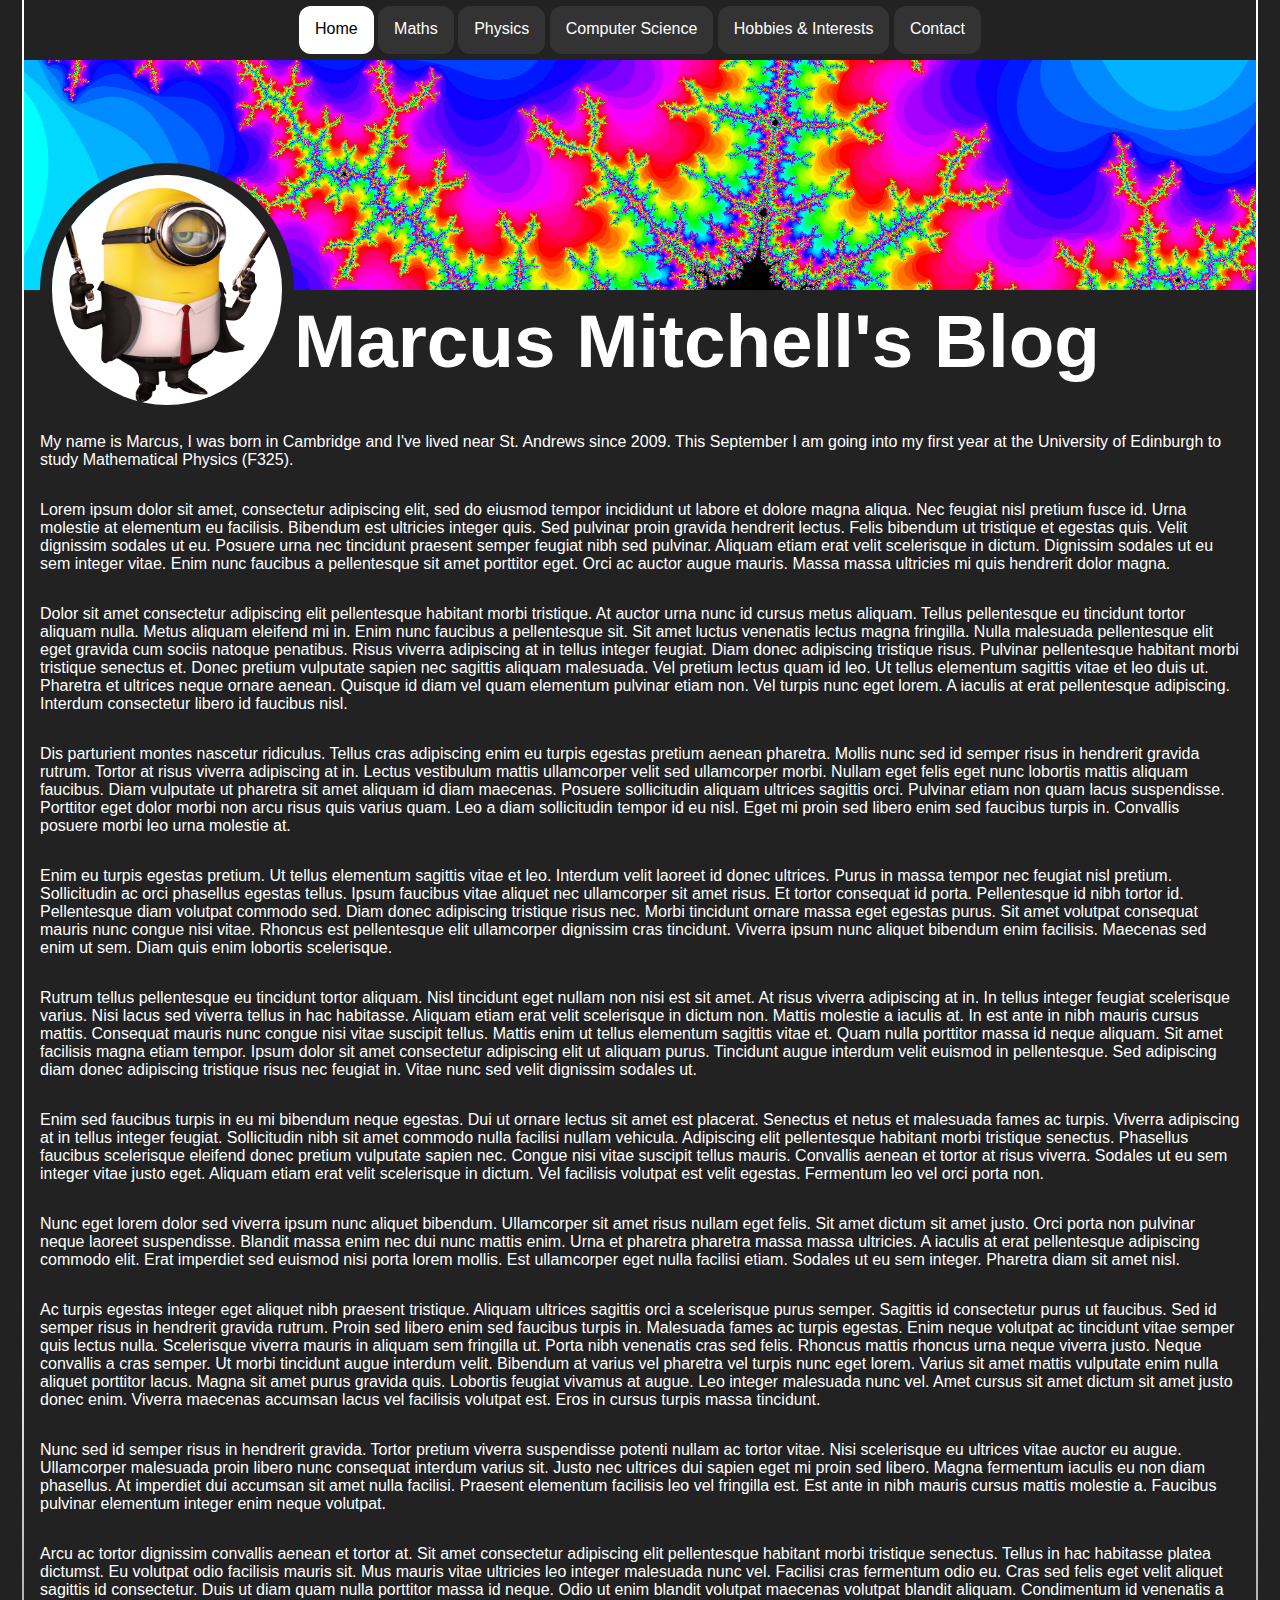
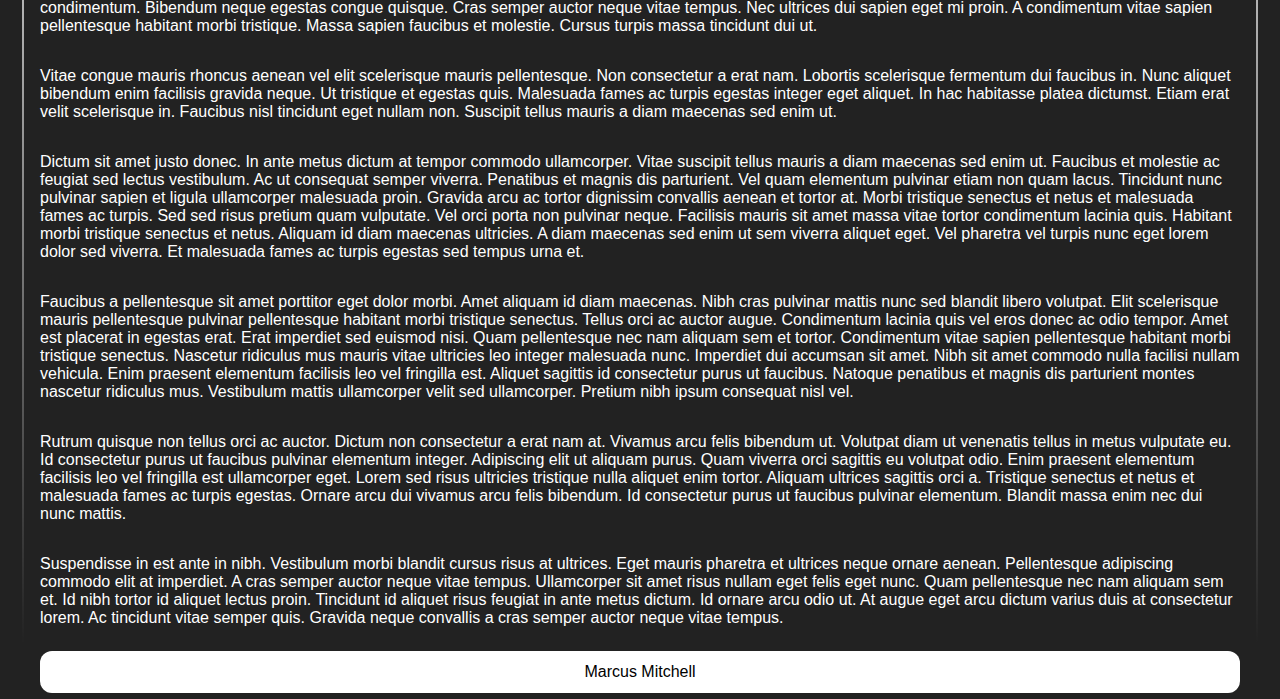
==== index.html @ 215307c3 "w" ====
<!DOCTYPE html>
<html lang="en">
    <head>
        <title>Marcus Mitchell's Website</title>
        <link href="home.css" type="text/css" rel="stylesheet">
        <link href="style.css" type="text/css" rel="stylesheet">
        <meta charset="UTF-8" name="Marcus Mitchell" content="Marcus Mitchell's Website"> <!--
        <meta name="description" content="Website for bell baxter">
        <meta name="tags" content="Phillip Black, Carol-Ann Penrose, Bell Baxter, Bell Baxter High School" /> -->
        <meta name="viewport" content="width=device-width, initial-scale=1">
        <meta name="description" content="This is my website">
        <meta name="keywords" content="This is my website">
        <meta name="author" content="Marcus Mitchell's Website">
        
        <meta name="robots" content="INDEX, FOLLOW">
        
        <meta name="rating" content="General">
        <meta name="revisit-after" content="2 days">

        <!-- Open Graph meta tags-->
        <meta property="og:title" content="Marcus Mitchell's Website" />
        <meta property="og:type" content="Website" />
        <meta property="og:url" content="https://marcusmitchell.co.uk/" />
         <!--<meta property="og:image" content="xxxx" />-->
        <meta property="og:description" content="This is my website" />

        <!--<link rel="shortcut icon" type="image/png" href="xxxx"/> -->
    </head>
    <body>
        <div id="container">
            <div id="navigation">
				<ul>
					<li>
						<a class="active" href="#">
							Home
						</a>
					</li>
					<li>
						<a href="/maths">
							Maths
						</a>
					</li>
                    <li>
                        <a href="/physics">
                            Physics
                        </a>
                    </li>
                    <li>
                        <a href="/cs">
                            Computer Science
                        </a>
                    </li>
                    <li>
                        <a href="/hobbies">
                            Hobbies & Interests
                        </a>
                    </li>
                    <li>
                        <a href="/contact">
                            Contact
                        </a>
                    </li>
				</ul>
            </div>
            <div id="header">
                <!-- <h1 id="titlefsite">Marcus Mitchell's Website</h1>-->
                <img src="assets/headshot.png" id="profilePicture">
                <h2>Marcus Mitchell's Blog</h2>
            </div>
            <div id="content">
                <p>My name is Marcus, I was born in Cambridge and I've lived near St. Andrews since 2009. This September I am going into my first year at the University of Edinburgh to study Mathematical Physics (F325).</p>
                <p>Lorem ipsum dolor sit amet, consectetur adipiscing elit, sed do eiusmod tempor incididunt ut labore et dolore magna aliqua. Nec feugiat nisl pretium fusce id. Urna molestie at elementum eu facilisis. Bibendum est ultricies integer quis. Sed pulvinar proin gravida hendrerit lectus. Felis bibendum ut tristique et egestas quis. Velit dignissim sodales ut eu. Posuere urna nec tincidunt praesent semper feugiat nibh sed pulvinar. Aliquam etiam erat velit scelerisque in dictum. Dignissim sodales ut eu sem integer vitae. Enim nunc faucibus a pellentesque sit amet porttitor eget. Orci ac auctor augue mauris. Massa massa ultricies mi quis hendrerit dolor magna.</p><p></p><p>Dolor sit amet consectetur adipiscing elit pellentesque habitant morbi tristique. At auctor urna nunc id cursus metus aliquam. Tellus pellentesque eu tincidunt tortor aliquam nulla. Metus aliquam eleifend mi in. Enim nunc faucibus a pellentesque sit. Sit amet luctus venenatis lectus magna fringilla. Nulla malesuada pellentesque elit eget gravida cum sociis natoque penatibus. Risus viverra adipiscing at in tellus integer feugiat. Diam donec adipiscing tristique risus. Pulvinar pellentesque habitant morbi tristique senectus et. Donec pretium vulputate sapien nec sagittis aliquam malesuada. Vel pretium lectus quam id leo. Ut tellus elementum sagittis vitae et leo duis ut. Pharetra et ultrices neque ornare aenean. Quisque id diam vel quam elementum pulvinar etiam non. Vel turpis nunc eget lorem. A iaculis at erat pellentesque adipiscing. Interdum consectetur libero id faucibus nisl.</p><p></p><p>Dis parturient montes nascetur ridiculus. Tellus cras adipiscing enim eu turpis egestas pretium aenean pharetra. Mollis nunc sed id semper risus in hendrerit gravida rutrum. Tortor at risus viverra adipiscing at in. Lectus vestibulum mattis ullamcorper velit sed ullamcorper morbi. Nullam eget felis eget nunc lobortis mattis aliquam faucibus. Diam vulputate ut pharetra sit amet aliquam id diam maecenas. Posuere sollicitudin aliquam ultrices sagittis orci. Pulvinar etiam non quam lacus suspendisse. Porttitor eget dolor morbi non arcu risus quis varius quam. Leo a diam sollicitudin tempor id eu nisl. Eget mi proin sed libero enim sed faucibus turpis in. Convallis posuere morbi leo urna molestie at.</p><p></p><p>Enim eu turpis egestas pretium. Ut tellus elementum sagittis vitae et leo. Interdum velit laoreet id donec ultrices. Purus in massa tempor nec feugiat nisl pretium. Sollicitudin ac orci phasellus egestas tellus. Ipsum faucibus vitae aliquet nec ullamcorper sit amet risus. Et tortor consequat id porta. Pellentesque id nibh tortor id. Pellentesque diam volutpat commodo sed. Diam donec adipiscing tristique risus nec. Morbi tincidunt ornare massa eget egestas purus. Sit amet volutpat consequat mauris nunc congue nisi vitae. Rhoncus est pellentesque elit ullamcorper dignissim cras tincidunt. Viverra ipsum nunc aliquet bibendum enim facilisis. Maecenas sed enim ut sem. Diam quis enim lobortis scelerisque.</p><p></p><p>Rutrum tellus pellentesque eu tincidunt tortor aliquam. Nisl tincidunt eget nullam non nisi est sit amet. At risus viverra adipiscing at in. In tellus integer feugiat scelerisque varius. Nisi lacus sed viverra tellus in hac habitasse. Aliquam etiam erat velit scelerisque in dictum non. Mattis molestie a iaculis at. In est ante in nibh mauris cursus mattis. Consequat mauris nunc congue nisi vitae suscipit tellus. Mattis enim ut tellus elementum sagittis vitae et. Quam nulla porttitor massa id neque aliquam. Sit amet facilisis magna etiam tempor. Ipsum dolor sit amet consectetur adipiscing elit ut aliquam purus. Tincidunt augue interdum velit euismod in pellentesque. Sed adipiscing diam donec adipiscing tristique risus nec feugiat in. Vitae nunc sed velit dignissim sodales ut.</p><p></p><p>Enim sed faucibus turpis in eu mi bibendum neque egestas. Dui ut ornare lectus sit amet est placerat. Senectus et netus et malesuada fames ac turpis. Viverra adipiscing at in tellus integer feugiat. Sollicitudin nibh sit amet commodo nulla facilisi nullam vehicula. Adipiscing elit pellentesque habitant morbi tristique senectus. Phasellus faucibus scelerisque eleifend donec pretium vulputate sapien nec. Congue nisi vitae suscipit tellus mauris. Convallis aenean et tortor at risus viverra. Sodales ut eu sem integer vitae justo eget. Aliquam etiam erat velit scelerisque in dictum. Vel facilisis volutpat est velit egestas. Fermentum leo vel orci porta non.</p><p></p><p>Nunc eget lorem dolor sed viverra ipsum nunc aliquet bibendum. Ullamcorper sit amet risus nullam eget felis. Sit amet dictum sit amet justo. Orci porta non pulvinar neque laoreet suspendisse. Blandit massa enim nec dui nunc mattis enim. Urna et pharetra pharetra massa massa ultricies. A iaculis at erat pellentesque adipiscing commodo elit. Erat imperdiet sed euismod nisi porta lorem mollis. Est ullamcorper eget nulla facilisi etiam. Sodales ut eu sem integer. Pharetra diam sit amet nisl.</p><p></p><p>Ac turpis egestas integer eget aliquet nibh praesent tristique. Aliquam ultrices sagittis orci a scelerisque purus semper. Sagittis id consectetur purus ut faucibus. Sed id semper risus in hendrerit gravida rutrum. Proin sed libero enim sed faucibus turpis in. Malesuada fames ac turpis egestas. Enim neque volutpat ac tincidunt vitae semper quis lectus nulla. Scelerisque viverra mauris in aliquam sem fringilla ut. Porta nibh venenatis cras sed felis. Rhoncus mattis rhoncus urna neque viverra justo. Neque convallis a cras semper. Ut morbi tincidunt augue interdum velit. Bibendum at varius vel pharetra vel turpis nunc eget lorem. Varius sit amet mattis vulputate enim nulla aliquet porttitor lacus. Magna sit amet purus gravida quis. Lobortis feugiat vivamus at augue. Leo integer malesuada nunc vel. Amet cursus sit amet dictum sit amet justo donec enim. Viverra maecenas accumsan lacus vel facilisis volutpat est. Eros in cursus turpis massa tincidunt.</p><p></p><p>Nunc sed id semper risus in hendrerit gravida. Tortor pretium viverra suspendisse potenti nullam ac tortor vitae. Nisi scelerisque eu ultrices vitae auctor eu augue. Ullamcorper malesuada proin libero nunc consequat interdum varius sit. Justo nec ultrices dui sapien eget mi proin sed libero. Magna fermentum iaculis eu non diam phasellus. At imperdiet dui accumsan sit amet nulla facilisi. Praesent elementum facilisis leo vel fringilla est. Est ante in nibh mauris cursus mattis molestie a. Faucibus pulvinar elementum integer enim neque volutpat.</p><p></p><p>Arcu ac tortor dignissim convallis aenean et tortor at. Sit amet consectetur adipiscing elit pellentesque habitant morbi tristique senectus. Tellus in hac habitasse platea dictumst. Eu volutpat odio facilisis mauris sit. Mus mauris vitae ultricies leo integer malesuada nunc vel. Facilisi cras fermentum odio eu. Cras sed felis eget velit aliquet sagittis id consectetur. Duis ut diam quam nulla porttitor massa id neque. Odio ut enim blandit volutpat maecenas volutpat blandit aliquam. Condimentum id venenatis a condimentum. Bibendum neque egestas congue quisque. Cras semper auctor neque vitae tempus. Nec ultrices dui sapien eget mi proin. A condimentum vitae sapien pellentesque habitant morbi tristique. Massa sapien faucibus et molestie. Cursus turpis massa tincidunt dui ut.</p><p></p><p>Vitae congue mauris rhoncus aenean vel elit scelerisque mauris pellentesque. Non consectetur a erat nam. Lobortis scelerisque fermentum dui faucibus in. Nunc aliquet bibendum enim facilisis gravida neque. Ut tristique et egestas quis. Malesuada fames ac turpis egestas integer eget aliquet. In hac habitasse platea dictumst. Etiam erat velit scelerisque in. Faucibus nisl tincidunt eget nullam non. Suscipit tellus mauris a diam maecenas sed enim ut.</p><p></p><p>Dictum sit amet justo donec. In ante metus dictum at tempor commodo ullamcorper. Vitae suscipit tellus mauris a diam maecenas sed enim ut. Faucibus et molestie ac feugiat sed lectus vestibulum. Ac ut consequat semper viverra. Penatibus et magnis dis parturient. Vel quam elementum pulvinar etiam non quam lacus. Tincidunt nunc pulvinar sapien et ligula ullamcorper malesuada proin. Gravida arcu ac tortor dignissim convallis aenean et tortor at. Morbi tristique senectus et netus et malesuada fames ac turpis. Sed sed risus pretium quam vulputate. Vel orci porta non pulvinar neque. Facilisis mauris sit amet massa vitae tortor condimentum lacinia quis. Habitant morbi tristique senectus et netus. Aliquam id diam maecenas ultricies. A diam maecenas sed enim ut sem viverra aliquet eget. Vel pharetra vel turpis nunc eget lorem dolor sed viverra. Et malesuada fames ac turpis egestas sed tempus urna et.</p><p></p><p>Faucibus a pellentesque sit amet porttitor eget dolor morbi. Amet aliquam id diam maecenas. Nibh cras pulvinar mattis nunc sed blandit libero volutpat. Elit scelerisque mauris pellentesque pulvinar pellentesque habitant morbi tristique senectus. Tellus orci ac auctor augue. Condimentum lacinia quis vel eros donec ac odio tempor. Amet est placerat in egestas erat. Erat imperdiet sed euismod nisi. Quam pellentesque nec nam aliquam sem et tortor. Condimentum vitae sapien pellentesque habitant morbi tristique senectus. Nascetur ridiculus mus mauris vitae ultricies leo integer malesuada nunc. Imperdiet dui accumsan sit amet. Nibh sit amet commodo nulla facilisi nullam vehicula. Enim praesent elementum facilisis leo vel fringilla est. Aliquet sagittis id consectetur purus ut faucibus. Natoque penatibus et magnis dis parturient montes nascetur ridiculus mus. Vestibulum mattis ullamcorper velit sed ullamcorper. Pretium nibh ipsum consequat nisl vel.</p><p></p><p>Rutrum quisque non tellus orci ac auctor. Dictum non consectetur a erat nam at. Vivamus arcu felis bibendum ut. Volutpat diam ut venenatis tellus in metus vulputate eu. Id consectetur purus ut faucibus pulvinar elementum integer. Adipiscing elit ut aliquam purus. Quam viverra orci sagittis eu volutpat odio. Enim praesent elementum facilisis leo vel fringilla est ullamcorper eget. Lorem sed risus ultricies tristique nulla aliquet enim tortor. Aliquam ultrices sagittis orci a. Tristique senectus et netus et malesuada fames ac turpis egestas. Ornare arcu dui vivamus arcu felis bibendum. Id consectetur purus ut faucibus pulvinar elementum. Blandit massa enim nec dui nunc mattis.</p><p></p><p>Suspendisse in est ante in nibh. Vestibulum morbi blandit cursus risus at ultrices. Eget mauris pharetra et ultrices neque ornare aenean. Pellentesque adipiscing commodo elit at imperdiet. A cras semper auctor neque vitae tempus. Ullamcorper sit amet risus nullam eget felis eget nunc. Quam pellentesque nec nam aliquam sem et. Id nibh tortor id aliquet lectus proin. Tincidunt id aliquet risus feugiat in ante metus dictum. Id ornare arcu odio ut. At augue eget arcu dictum varius duis at consectetur lorem. Ac tincidunt vitae semper quis. Gravida neque convallis a cras semper auctor neque vitae tempus.</p>
            </div>
            <div id="footer">
                <p>Marcus Mitchell</p>
            </div>
        </div>
    </body>
</html>
---- home.css ----
:root {
    --theme-color: #fff;
    background-color: #222;
    background-size: 100%;
}

#header {
    background-image: url("/assets/mandelbrot-6-zoom.png");
}

#header h2 {
    padding-top: calc(var(--header-height) + 24pt);
}
---- style.css ----
:root {
    font-family: Helvetica, sans-serif;
    font-size: 12pt;
    color: var(--theme-color);
    --header-height: 206px;
}

body {
    margin: 0px;
}

#header {
    width: calc(calc(4 / 3) * 100vh);
    display: block;
    background-size: cover;
    height: calc(var(--header-height) + 24px);
    padding: 0;
    margin: 0 auto;
    border-left: 2px solid white; border-right: 2px solid white;
    padding-left: 12pt; padding-right: 12pt;
}

#header h2 {
    color: #fff;
    font-size: 56pt;
    display: block;
    margin: 0;
}

#profilePicture {
    display: block;
    height: calc(var(--header-height) + 24px); width: calc(var(--header-height) + 24px);
    border: 12px solid #222;
    border-radius: 250px;
    margin-top: calc(var(--header-height) / 2);
    position: relative;
    float: left;
}

#titlefsite {
    text-align: center;
    align-items: flex-start;
    /*font-family: 'Lucida Sans';*/
    margin: 0px;
    font-size: var(--header-height);
}

#navigation {
    display: block;
    margin: 0 auto;
    top: 0px;
    left: 0px;
    width: calc(calc(4 / 3) * 100vh);
    z-index: 1;
    border-left: 2px solid white; border-right: 2px solid white;
    padding-left: 12pt; padding-right: 12pt;
}

#navigation ul {
    list-style-type: none;
    margin: 0 auto;
    width: auto;
    padding: 0;
    overflow: hidden;
    display: block;
    text-align:center;
}

#navigation ul li:not(#navigation #left-panel ul li) {
    background-color: #1110;
    margin: 6px 0px;
    padding: 0;
    display: inline-block;
}

#navigation ul li a {
    display: block;
    color: black;
    border-radius: 12px;
    text-align: center;
    padding: 14px 16px;
    height: 20px;
    text-decoration: none;
}

#navigation ul li a:link, #navigation ul li a:visited {
    background-color: #333;
    /*background-image: linear-gradient(to right, #444 , #222);*/
    color: white;
}

#navigation ul li a.active:link, #navigation ul li a.active:visited {
    background-color: white;
    /*background-image: linear-gradient(to right, #ddd , #aaa);*/
    color: black;
}

#navigation ul li a:hover {
    background-color: #555;
    /*background-image: linear-gradient(to right, #666 , #333);*/
    color: white;
}

#navigation ul li a.active:hover {
    background-color: #aaa;
    /*background-image: linear-gradient(to right, #bbb , #888);*/
    color: black;
}

#navigation ul li a:active {
    background-color: #111;
    /*background-image: linear-gradient(to right, #222 , #111);*/
    color: white;
}

#navigation ul li a.active:active {
    background-color: #ddd;
    /*background-image: linear-gradient(to right, #fff , #bbb);*/
    color: black;
}

#content {
    width: calc(calc(4 / 3) * 100vh);
    display: block;
    margin: 0 auto;
    padding-left: 12pt; padding-right: 12pt;
    border-width: 2px;
    border-style: solid;
    border-image-slice: 1 4 7 3 6 9;
    border-image: linear-gradient(
        to bottom, 
        white, 
        white, 
        #fff0
    ) 1 100%;
}

#content p {
    display: inline-block;
}

#content p a:link {
    color: white;
}

#content p a:hover {
    color: #bbb;
}

#content p a:active {
    color: white;
}

#footer {
    width: 100%;
}

#footer p {
    width: calc(calc(4 / 3) * 100vh);
    text-align: center;
    margin: 6px auto;
    display: block;
    padding: 12px 0;
    background-color: var(--theme-color);
    color: black;
    border-radius: 12px; /* rounded corners */
}
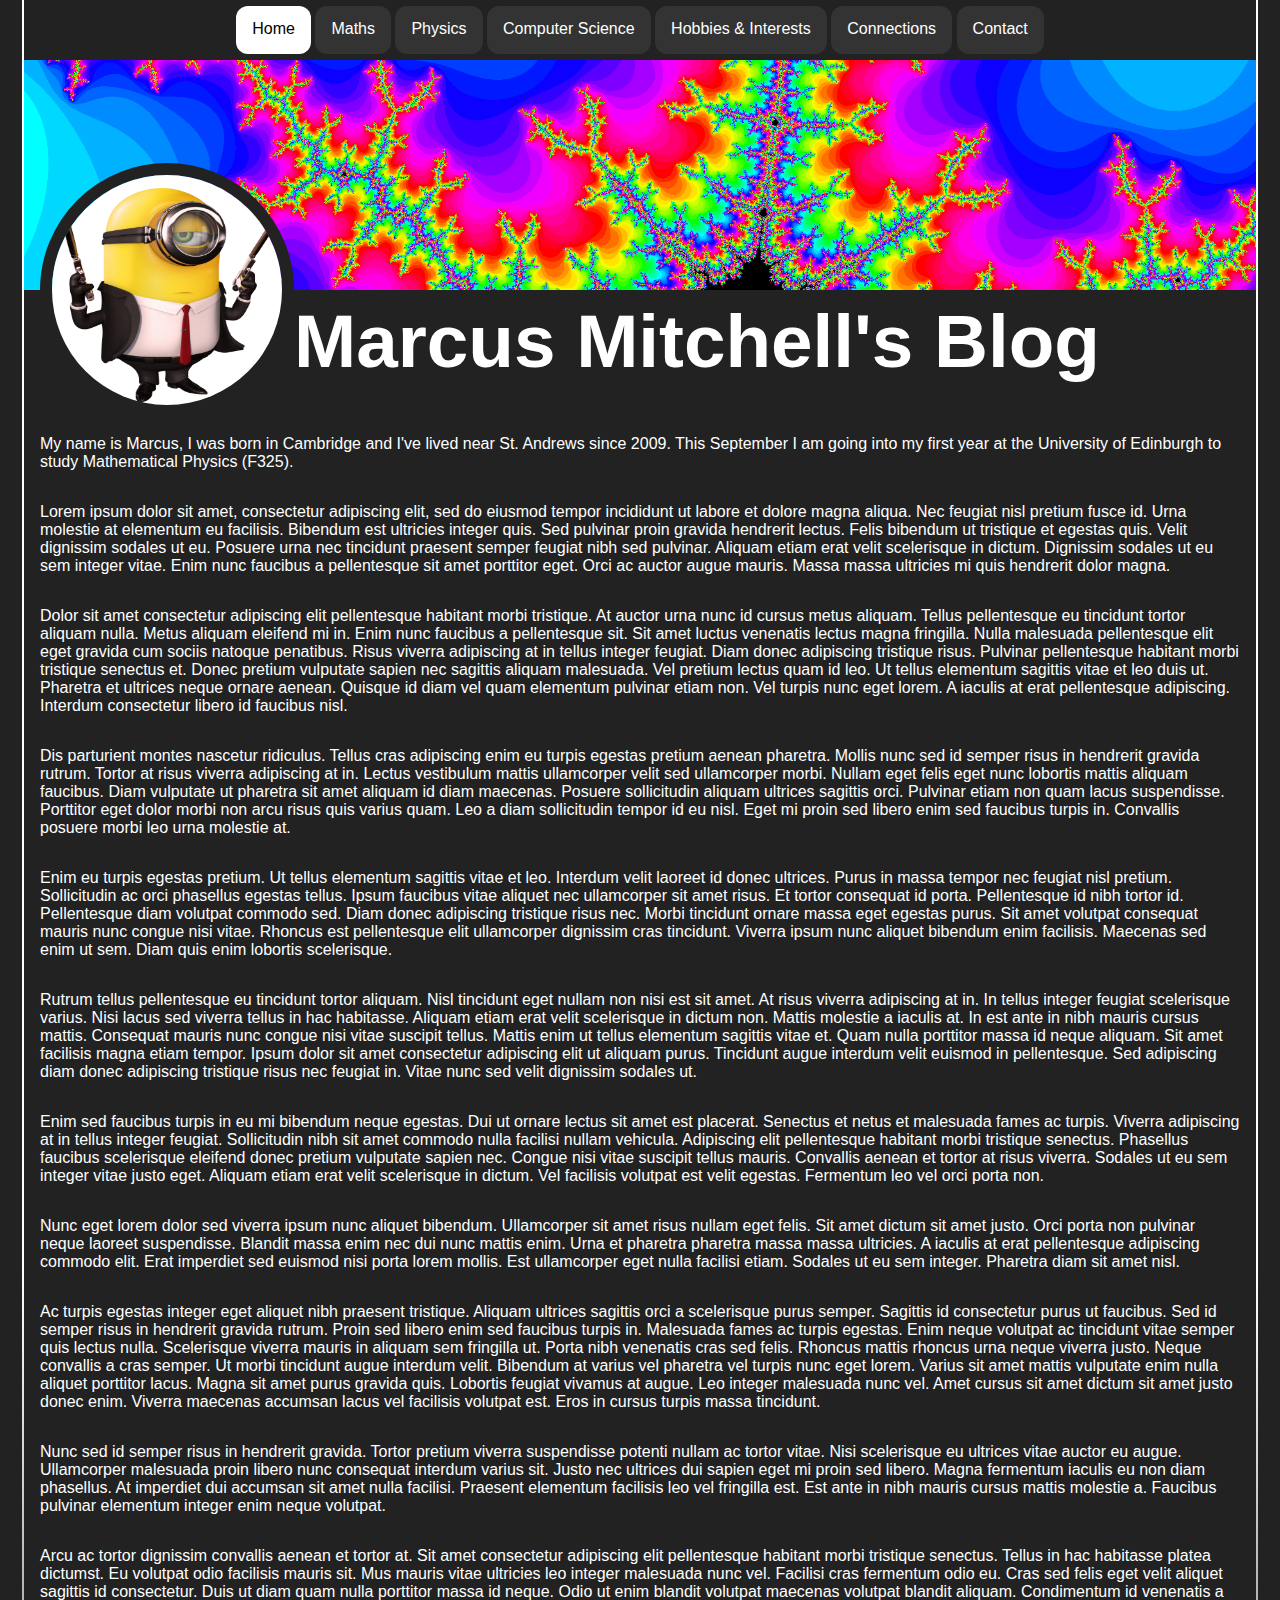
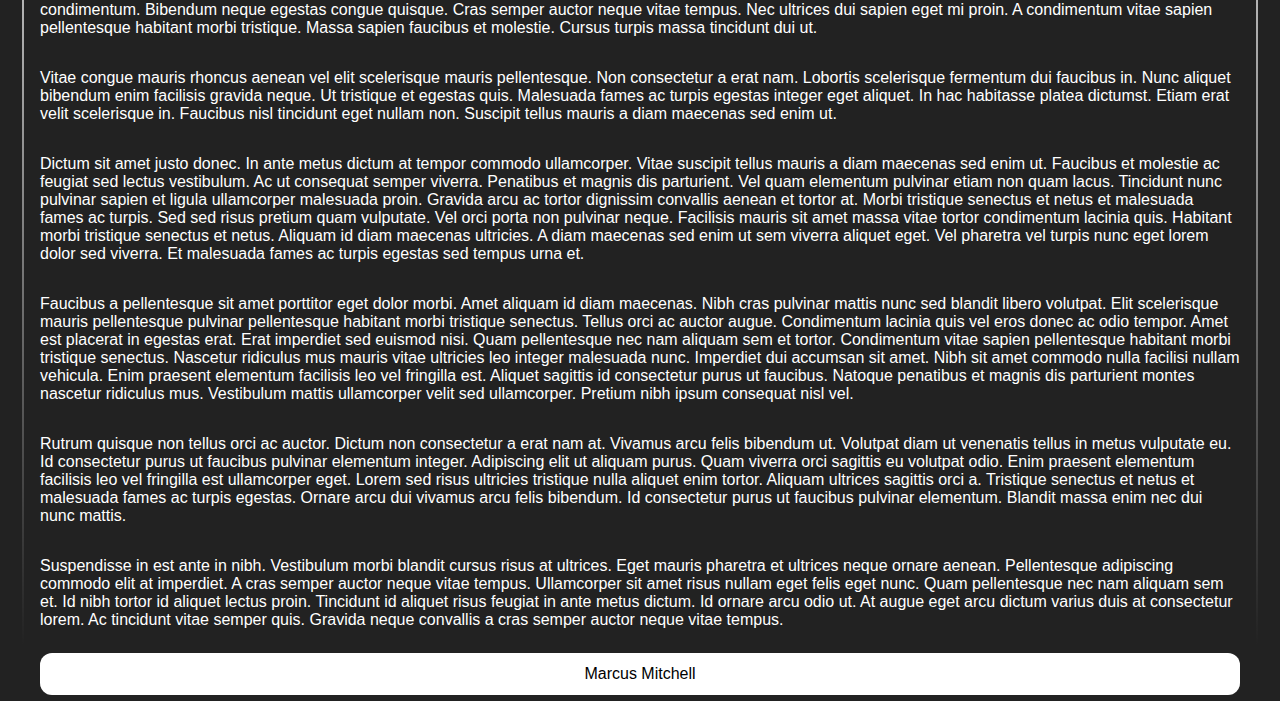
==== commit 72e92260: "g" ====
--- a/index.html
+++ b/index.html
@@ -56,6 +56,11 @@
                         </a>
                     </li>
                     <li>
+                        <a href="/connections">
+                            Connections
+                        </a>
+                    </li>
+                    <li>
                         <a href="/contact">
                             Contact
                         </a>
@@ -64,12 +69,12 @@
             </div>
             <div id="header">
                 <!-- <h1 id="titlefsite">Marcus Mitchell's Website</h1>-->
-                <img src="assets/headshot.png" id="profilePicture">
+                <img src="/assets/headshot.png" id="profilePicture">
                 <h2>Marcus Mitchell's Blog</h2>
             </div>
             <div id="content">
                 <p>My name is Marcus, I was born in Cambridge and I've lived near St. Andrews since 2009. This September I am going into my first year at the University of Edinburgh to study Mathematical Physics (F325).</p>
-                <p>Lorem ipsum dolor sit amet, consectetur adipiscing elit, sed do eiusmod tempor incididunt ut labore et dolore magna aliqua. Nec feugiat nisl pretium fusce id. Urna molestie at elementum eu facilisis. Bibendum est ultricies integer quis. Sed pulvinar proin gravida hendrerit lectus. Felis bibendum ut tristique et egestas quis. Velit dignissim sodales ut eu. Posuere urna nec tincidunt praesent semper feugiat nibh sed pulvinar. Aliquam etiam erat velit scelerisque in dictum. Dignissim sodales ut eu sem integer vitae. Enim nunc faucibus a pellentesque sit amet porttitor eget. Orci ac auctor augue mauris. Massa massa ultricies mi quis hendrerit dolor magna.</p><p></p><p>Dolor sit amet consectetur adipiscing elit pellentesque habitant morbi tristique. At auctor urna nunc id cursus metus aliquam. Tellus pellentesque eu tincidunt tortor aliquam nulla. Metus aliquam eleifend mi in. Enim nunc faucibus a pellentesque sit. Sit amet luctus venenatis lectus magna fringilla. Nulla malesuada pellentesque elit eget gravida cum sociis natoque penatibus. Risus viverra adipiscing at in tellus integer feugiat. Diam donec adipiscing tristique risus. Pulvinar pellentesque habitant morbi tristique senectus et. Donec pretium vulputate sapien nec sagittis aliquam malesuada. Vel pretium lectus quam id leo. Ut tellus elementum sagittis vitae et leo duis ut. Pharetra et ultrices neque ornare aenean. Quisque id diam vel quam elementum pulvinar etiam non. Vel turpis nunc eget lorem. A iaculis at erat pellentesque adipiscing. Interdum consectetur libero id faucibus nisl.</p><p></p><p>Dis parturient montes nascetur ridiculus. Tellus cras adipiscing enim eu turpis egestas pretium aenean pharetra. Mollis nunc sed id semper risus in hendrerit gravida rutrum. Tortor at risus viverra adipiscing at in. Lectus vestibulum mattis ullamcorper velit sed ullamcorper morbi. Nullam eget felis eget nunc lobortis mattis aliquam faucibus. Diam vulputate ut pharetra sit amet aliquam id diam maecenas. Posuere sollicitudin aliquam ultrices sagittis orci. Pulvinar etiam non quam lacus suspendisse. Porttitor eget dolor morbi non arcu risus quis varius quam. Leo a diam sollicitudin tempor id eu nisl. Eget mi proin sed libero enim sed faucibus turpis in. Convallis posuere morbi leo urna molestie at.</p><p></p><p>Enim eu turpis egestas pretium. Ut tellus elementum sagittis vitae et leo. Interdum velit laoreet id donec ultrices. Purus in massa tempor nec feugiat nisl pretium. Sollicitudin ac orci phasellus egestas tellus. Ipsum faucibus vitae aliquet nec ullamcorper sit amet risus. Et tortor consequat id porta. Pellentesque id nibh tortor id. Pellentesque diam volutpat commodo sed. Diam donec adipiscing tristique risus nec. Morbi tincidunt ornare massa eget egestas purus. Sit amet volutpat consequat mauris nunc congue nisi vitae. Rhoncus est pellentesque elit ullamcorper dignissim cras tincidunt. Viverra ipsum nunc aliquet bibendum enim facilisis. Maecenas sed enim ut sem. Diam quis enim lobortis scelerisque.</p><p></p><p>Rutrum tellus pellentesque eu tincidunt tortor aliquam. Nisl tincidunt eget nullam non nisi est sit amet. At risus viverra adipiscing at in. In tellus integer feugiat scelerisque varius. Nisi lacus sed viverra tellus in hac habitasse. Aliquam etiam erat velit scelerisque in dictum non. Mattis molestie a iaculis at. In est ante in nibh mauris cursus mattis. Consequat mauris nunc congue nisi vitae suscipit tellus. Mattis enim ut tellus elementum sagittis vitae et. Quam nulla porttitor massa id neque aliquam. Sit amet facilisis magna etiam tempor. Ipsum dolor sit amet consectetur adipiscing elit ut aliquam purus. Tincidunt augue interdum velit euismod in pellentesque. Sed adipiscing diam donec adipiscing tristique risus nec feugiat in. Vitae nunc sed velit dignissim sodales ut.</p><p></p><p>Enim sed faucibus turpis in eu mi bibendum neque egestas. Dui ut ornare lectus sit amet est placerat. Senectus et netus et malesuada fames ac turpis. Viverra adipiscing at in tellus integer feugiat. Sollicitudin nibh sit amet commodo nulla facilisi nullam vehicula. Adipiscing elit pellentesque habitant morbi tristique senectus. Phasellus faucibus scelerisque eleifend donec pretium vulputate sapien nec. Congue nisi vitae suscipit tellus mauris. Convallis aenean et tortor at risus viverra. Sodales ut eu sem integer vitae justo eget. Aliquam etiam erat velit scelerisque in dictum. Vel facilisis volutpat est velit egestas. Fermentum leo vel orci porta non.</p><p></p><p>Nunc eget lorem dolor sed viverra ipsum nunc aliquet bibendum. Ullamcorper sit amet risus nullam eget felis. Sit amet dictum sit amet justo. Orci porta non pulvinar neque laoreet suspendisse. Blandit massa enim nec dui nunc mattis enim. Urna et pharetra pharetra massa massa ultricies. A iaculis at erat pellentesque adipiscing commodo elit. Erat imperdiet sed euismod nisi porta lorem mollis. Est ullamcorper eget nulla facilisi etiam. Sodales ut eu sem integer. Pharetra diam sit amet nisl.</p><p></p><p>Ac turpis egestas integer eget aliquet nibh praesent tristique. Aliquam ultrices sagittis orci a scelerisque purus semper. Sagittis id consectetur purus ut faucibus. Sed id semper risus in hendrerit gravida rutrum. Proin sed libero enim sed faucibus turpis in. Malesuada fames ac turpis egestas. Enim neque volutpat ac tincidunt vitae semper quis lectus nulla. Scelerisque viverra mauris in aliquam sem fringilla ut. Porta nibh venenatis cras sed felis. Rhoncus mattis rhoncus urna neque viverra justo. Neque convallis a cras semper. Ut morbi tincidunt augue interdum velit. Bibendum at varius vel pharetra vel turpis nunc eget lorem. Varius sit amet mattis vulputate enim nulla aliquet porttitor lacus. Magna sit amet purus gravida quis. Lobortis feugiat vivamus at augue. Leo integer malesuada nunc vel. Amet cursus sit amet dictum sit amet justo donec enim. Viverra maecenas accumsan lacus vel facilisis volutpat est. Eros in cursus turpis massa tincidunt.</p><p></p><p>Nunc sed id semper risus in hendrerit gravida. Tortor pretium viverra suspendisse potenti nullam ac tortor vitae. Nisi scelerisque eu ultrices vitae auctor eu augue. Ullamcorper malesuada proin libero nunc consequat interdum varius sit. Justo nec ultrices dui sapien eget mi proin sed libero. Magna fermentum iaculis eu non diam phasellus. At imperdiet dui accumsan sit amet nulla facilisi. Praesent elementum facilisis leo vel fringilla est. Est ante in nibh mauris cursus mattis molestie a. Faucibus pulvinar elementum integer enim neque volutpat.</p><p></p><p>Arcu ac tortor dignissim convallis aenean et tortor at. Sit amet consectetur adipiscing elit pellentesque habitant morbi tristique senectus. Tellus in hac habitasse platea dictumst. Eu volutpat odio facilisis mauris sit. Mus mauris vitae ultricies leo integer malesuada nunc vel. Facilisi cras fermentum odio eu. Cras sed felis eget velit aliquet sagittis id consectetur. Duis ut diam quam nulla porttitor massa id neque. Odio ut enim blandit volutpat maecenas volutpat blandit aliquam. Condimentum id venenatis a condimentum. Bibendum neque egestas congue quisque. Cras semper auctor neque vitae tempus. Nec ultrices dui sapien eget mi proin. A condimentum vitae sapien pellentesque habitant morbi tristique. Massa sapien faucibus et molestie. Cursus turpis massa tincidunt dui ut.</p><p></p><p>Vitae congue mauris rhoncus aenean vel elit scelerisque mauris pellentesque. Non consectetur a erat nam. Lobortis scelerisque fermentum dui faucibus in. Nunc aliquet bibendum enim facilisis gravida neque. Ut tristique et egestas quis. Malesuada fames ac turpis egestas integer eget aliquet. In hac habitasse platea dictumst. Etiam erat velit scelerisque in. Faucibus nisl tincidunt eget nullam non. Suscipit tellus mauris a diam maecenas sed enim ut.</p><p></p><p>Dictum sit amet justo donec. In ante metus dictum at tempor commodo ullamcorper. Vitae suscipit tellus mauris a diam maecenas sed enim ut. Faucibus et molestie ac feugiat sed lectus vestibulum. Ac ut consequat semper viverra. Penatibus et magnis dis parturient. Vel quam elementum pulvinar etiam non quam lacus. Tincidunt nunc pulvinar sapien et ligula ullamcorper malesuada proin. Gravida arcu ac tortor dignissim convallis aenean et tortor at. Morbi tristique senectus et netus et malesuada fames ac turpis. Sed sed risus pretium quam vulputate. Vel orci porta non pulvinar neque. Facilisis mauris sit amet massa vitae tortor condimentum lacinia quis. Habitant morbi tristique senectus et netus. Aliquam id diam maecenas ultricies. A diam maecenas sed enim ut sem viverra aliquet eget. Vel pharetra vel turpis nunc eget lorem dolor sed viverra. Et malesuada fames ac turpis egestas sed tempus urna et.</p><p></p><p>Faucibus a pellentesque sit amet porttitor eget dolor morbi. Amet aliquam id diam maecenas. Nibh cras pulvinar mattis nunc sed blandit libero volutpat. Elit scelerisque mauris pellentesque pulvinar pellentesque habitant morbi tristique senectus. Tellus orci ac auctor augue. Condimentum lacinia quis vel eros donec ac odio tempor. Amet est placerat in egestas erat. Erat imperdiet sed euismod nisi. Quam pellentesque nec nam aliquam sem et tortor. Condimentum vitae sapien pellentesque habitant morbi tristique senectus. Nascetur ridiculus mus mauris vitae ultricies leo integer malesuada nunc. Imperdiet dui accumsan sit amet. Nibh sit amet commodo nulla facilisi nullam vehicula. Enim praesent elementum facilisis leo vel fringilla est. Aliquet sagittis id consectetur purus ut faucibus. Natoque penatibus et magnis dis parturient montes nascetur ridiculus mus. Vestibulum mattis ullamcorper velit sed ullamcorper. Pretium nibh ipsum consequat nisl vel.</p><p></p><p>Rutrum quisque non tellus orci ac auctor. Dictum non consectetur a erat nam at. Vivamus arcu felis bibendum ut. Volutpat diam ut venenatis tellus in metus vulputate eu. Id consectetur purus ut faucibus pulvinar elementum integer. Adipiscing elit ut aliquam purus. Quam viverra orci sagittis eu volutpat odio. Enim praesent elementum facilisis leo vel fringilla est ullamcorper eget. Lorem sed risus ultricies tristique nulla aliquet enim tortor. Aliquam ultrices sagittis orci a. Tristique senectus et netus et malesuada fames ac turpis egestas. Ornare arcu dui vivamus arcu felis bibendum. Id consectetur purus ut faucibus pulvinar elementum. Blandit massa enim nec dui nunc mattis.</p><p></p><p>Suspendisse in est ante in nibh. Vestibulum morbi blandit cursus risus at ultrices. Eget mauris pharetra et ultrices neque ornare aenean. Pellentesque adipiscing commodo elit at imperdiet. A cras semper auctor neque vitae tempus. Ullamcorper sit amet risus nullam eget felis eget nunc. Quam pellentesque nec nam aliquam sem et. Id nibh tortor id aliquet lectus proin. Tincidunt id aliquet risus feugiat in ante metus dictum. Id ornare arcu odio ut. At augue eget arcu dictum varius duis at consectetur lorem. Ac tincidunt vitae semper quis. Gravida neque convallis a cras semper auctor neque vitae tempus.</p>
+                <p>Lorem ipsum dolor sit amet, consectetur adipiscing elit, sed do eiusmod tempor incididunt ut labore et dolore magna aliqua. Nec feugiat nisl pretium fusce id. Urna molestie at elementum eu facilisis. Bibendum est ultricies integer quis. Sed pulvinar proin gravida hendrerit lectus. Felis bibendum ut tristique et egestas quis. Velit dignissim sodales ut eu. Posuere urna nec tincidunt praesent semper feugiat nibh sed pulvinar. Aliquam etiam erat velit scelerisque in dictum. Dignissim sodales ut eu sem integer vitae. Enim nunc faucibus a pellentesque sit amet porttitor eget. Orci ac auctor augue mauris. Massa massa ultricies mi quis hendrerit dolor magna.</p><p>Dolor sit amet consectetur adipiscing elit pellentesque habitant morbi tristique. At auctor urna nunc id cursus metus aliquam. Tellus pellentesque eu tincidunt tortor aliquam nulla. Metus aliquam eleifend mi in. Enim nunc faucibus a pellentesque sit. Sit amet luctus venenatis lectus magna fringilla. Nulla malesuada pellentesque elit eget gravida cum sociis natoque penatibus. Risus viverra adipiscing at in tellus integer feugiat. Diam donec adipiscing tristique risus. Pulvinar pellentesque habitant morbi tristique senectus et. Donec pretium vulputate sapien nec sagittis aliquam malesuada. Vel pretium lectus quam id leo. Ut tellus elementum sagittis vitae et leo duis ut. Pharetra et ultrices neque ornare aenean. Quisque id diam vel quam elementum pulvinar etiam non. Vel turpis nunc eget lorem. A iaculis at erat pellentesque adipiscing. Interdum consectetur libero id faucibus nisl.</p><p>Dis parturient montes nascetur ridiculus. Tellus cras adipiscing enim eu turpis egestas pretium aenean pharetra. Mollis nunc sed id semper risus in hendrerit gravida rutrum. Tortor at risus viverra adipiscing at in. Lectus vestibulum mattis ullamcorper velit sed ullamcorper morbi. Nullam eget felis eget nunc lobortis mattis aliquam faucibus. Diam vulputate ut pharetra sit amet aliquam id diam maecenas. Posuere sollicitudin aliquam ultrices sagittis orci. Pulvinar etiam non quam lacus suspendisse. Porttitor eget dolor morbi non arcu risus quis varius quam. Leo a diam sollicitudin tempor id eu nisl. Eget mi proin sed libero enim sed faucibus turpis in. Convallis posuere morbi leo urna molestie at.</p><p>Enim eu turpis egestas pretium. Ut tellus elementum sagittis vitae et leo. Interdum velit laoreet id donec ultrices. Purus in massa tempor nec feugiat nisl pretium. Sollicitudin ac orci phasellus egestas tellus. Ipsum faucibus vitae aliquet nec ullamcorper sit amet risus. Et tortor consequat id porta. Pellentesque id nibh tortor id. Pellentesque diam volutpat commodo sed. Diam donec adipiscing tristique risus nec. Morbi tincidunt ornare massa eget egestas purus. Sit amet volutpat consequat mauris nunc congue nisi vitae. Rhoncus est pellentesque elit ullamcorper dignissim cras tincidunt. Viverra ipsum nunc aliquet bibendum enim facilisis. Maecenas sed enim ut sem. Diam quis enim lobortis scelerisque.</p><p>Rutrum tellus pellentesque eu tincidunt tortor aliquam. Nisl tincidunt eget nullam non nisi est sit amet. At risus viverra adipiscing at in. In tellus integer feugiat scelerisque varius. Nisi lacus sed viverra tellus in hac habitasse. Aliquam etiam erat velit scelerisque in dictum non. Mattis molestie a iaculis at. In est ante in nibh mauris cursus mattis. Consequat mauris nunc congue nisi vitae suscipit tellus. Mattis enim ut tellus elementum sagittis vitae et. Quam nulla porttitor massa id neque aliquam. Sit amet facilisis magna etiam tempor. Ipsum dolor sit amet consectetur adipiscing elit ut aliquam purus. Tincidunt augue interdum velit euismod in pellentesque. Sed adipiscing diam donec adipiscing tristique risus nec feugiat in. Vitae nunc sed velit dignissim sodales ut.</p><p>Enim sed faucibus turpis in eu mi bibendum neque egestas. Dui ut ornare lectus sit amet est placerat. Senectus et netus et malesuada fames ac turpis. Viverra adipiscing at in tellus integer feugiat. Sollicitudin nibh sit amet commodo nulla facilisi nullam vehicula. Adipiscing elit pellentesque habitant morbi tristique senectus. Phasellus faucibus scelerisque eleifend donec pretium vulputate sapien nec. Congue nisi vitae suscipit tellus mauris. Convallis aenean et tortor at risus viverra. Sodales ut eu sem integer vitae justo eget. Aliquam etiam erat velit scelerisque in dictum. Vel facilisis volutpat est velit egestas. Fermentum leo vel orci porta non.</p><p>Nunc eget lorem dolor sed viverra ipsum nunc aliquet bibendum. Ullamcorper sit amet risus nullam eget felis. Sit amet dictum sit amet justo. Orci porta non pulvinar neque laoreet suspendisse. Blandit massa enim nec dui nunc mattis enim. Urna et pharetra pharetra massa massa ultricies. A iaculis at erat pellentesque adipiscing commodo elit. Erat imperdiet sed euismod nisi porta lorem mollis. Est ullamcorper eget nulla facilisi etiam. Sodales ut eu sem integer. Pharetra diam sit amet nisl.</p><p>Ac turpis egestas integer eget aliquet nibh praesent tristique. Aliquam ultrices sagittis orci a scelerisque purus semper. Sagittis id consectetur purus ut faucibus. Sed id semper risus in hendrerit gravida rutrum. Proin sed libero enim sed faucibus turpis in. Malesuada fames ac turpis egestas. Enim neque volutpat ac tincidunt vitae semper quis lectus nulla. Scelerisque viverra mauris in aliquam sem fringilla ut. Porta nibh venenatis cras sed felis. Rhoncus mattis rhoncus urna neque viverra justo. Neque convallis a cras semper. Ut morbi tincidunt augue interdum velit. Bibendum at varius vel pharetra vel turpis nunc eget lorem. Varius sit amet mattis vulputate enim nulla aliquet porttitor lacus. Magna sit amet purus gravida quis. Lobortis feugiat vivamus at augue. Leo integer malesuada nunc vel. Amet cursus sit amet dictum sit amet justo donec enim. Viverra maecenas accumsan lacus vel facilisis volutpat est. Eros in cursus turpis massa tincidunt.</p><p>Nunc sed id semper risus in hendrerit gravida. Tortor pretium viverra suspendisse potenti nullam ac tortor vitae. Nisi scelerisque eu ultrices vitae auctor eu augue. Ullamcorper malesuada proin libero nunc consequat interdum varius sit. Justo nec ultrices dui sapien eget mi proin sed libero. Magna fermentum iaculis eu non diam phasellus. At imperdiet dui accumsan sit amet nulla facilisi. Praesent elementum facilisis leo vel fringilla est. Est ante in nibh mauris cursus mattis molestie a. Faucibus pulvinar elementum integer enim neque volutpat.</p><p>Arcu ac tortor dignissim convallis aenean et tortor at. Sit amet consectetur adipiscing elit pellentesque habitant morbi tristique senectus. Tellus in hac habitasse platea dictumst. Eu volutpat odio facilisis mauris sit. Mus mauris vitae ultricies leo integer malesuada nunc vel. Facilisi cras fermentum odio eu. Cras sed felis eget velit aliquet sagittis id consectetur. Duis ut diam quam nulla porttitor massa id neque. Odio ut enim blandit volutpat maecenas volutpat blandit aliquam. Condimentum id venenatis a condimentum. Bibendum neque egestas congue quisque. Cras semper auctor neque vitae tempus. Nec ultrices dui sapien eget mi proin. A condimentum vitae sapien pellentesque habitant morbi tristique. Massa sapien faucibus et molestie. Cursus turpis massa tincidunt dui ut.</p><p>Vitae congue mauris rhoncus aenean vel elit scelerisque mauris pellentesque. Non consectetur a erat nam. Lobortis scelerisque fermentum dui faucibus in. Nunc aliquet bibendum enim facilisis gravida neque. Ut tristique et egestas quis. Malesuada fames ac turpis egestas integer eget aliquet. In hac habitasse platea dictumst. Etiam erat velit scelerisque in. Faucibus nisl tincidunt eget nullam non. Suscipit tellus mauris a diam maecenas sed enim ut.</p><p>Dictum sit amet justo donec. In ante metus dictum at tempor commodo ullamcorper. Vitae suscipit tellus mauris a diam maecenas sed enim ut. Faucibus et molestie ac feugiat sed lectus vestibulum. Ac ut consequat semper viverra. Penatibus et magnis dis parturient. Vel quam elementum pulvinar etiam non quam lacus. Tincidunt nunc pulvinar sapien et ligula ullamcorper malesuada proin. Gravida arcu ac tortor dignissim convallis aenean et tortor at. Morbi tristique senectus et netus et malesuada fames ac turpis. Sed sed risus pretium quam vulputate. Vel orci porta non pulvinar neque. Facilisis mauris sit amet massa vitae tortor condimentum lacinia quis. Habitant morbi tristique senectus et netus. Aliquam id diam maecenas ultricies. A diam maecenas sed enim ut sem viverra aliquet eget. Vel pharetra vel turpis nunc eget lorem dolor sed viverra. Et malesuada fames ac turpis egestas sed tempus urna et.</p><p>Faucibus a pellentesque sit amet porttitor eget dolor morbi. Amet aliquam id diam maecenas. Nibh cras pulvinar mattis nunc sed blandit libero volutpat. Elit scelerisque mauris pellentesque pulvinar pellentesque habitant morbi tristique senectus. Tellus orci ac auctor augue. Condimentum lacinia quis vel eros donec ac odio tempor. Amet est placerat in egestas erat. Erat imperdiet sed euismod nisi. Quam pellentesque nec nam aliquam sem et tortor. Condimentum vitae sapien pellentesque habitant morbi tristique senectus. Nascetur ridiculus mus mauris vitae ultricies leo integer malesuada nunc. Imperdiet dui accumsan sit amet. Nibh sit amet commodo nulla facilisi nullam vehicula. Enim praesent elementum facilisis leo vel fringilla est. Aliquet sagittis id consectetur purus ut faucibus. Natoque penatibus et magnis dis parturient montes nascetur ridiculus mus. Vestibulum mattis ullamcorper velit sed ullamcorper. Pretium nibh ipsum consequat nisl vel.</p><p>Rutrum quisque non tellus orci ac auctor. Dictum non consectetur a erat nam at. Vivamus arcu felis bibendum ut. Volutpat diam ut venenatis tellus in metus vulputate eu. Id consectetur purus ut faucibus pulvinar elementum integer. Adipiscing elit ut aliquam purus. Quam viverra orci sagittis eu volutpat odio. Enim praesent elementum facilisis leo vel fringilla est ullamcorper eget. Lorem sed risus ultricies tristique nulla aliquet enim tortor. Aliquam ultrices sagittis orci a. Tristique senectus et netus et malesuada fames ac turpis egestas. Ornare arcu dui vivamus arcu felis bibendum. Id consectetur purus ut faucibus pulvinar elementum. Blandit massa enim nec dui nunc mattis.</p><p>Suspendisse in est ante in nibh. Vestibulum morbi blandit cursus risus at ultrices. Eget mauris pharetra et ultrices neque ornare aenean. Pellentesque adipiscing commodo elit at imperdiet. A cras semper auctor neque vitae tempus. Ullamcorper sit amet risus nullam eget felis eget nunc. Quam pellentesque nec nam aliquam sem et. Id nibh tortor id aliquet lectus proin. Tincidunt id aliquet risus feugiat in ante metus dictum. Id ornare arcu odio ut. At augue eget arcu dictum varius duis at consectetur lorem. Ac tincidunt vitae semper quis. Gravida neque convallis a cras semper auctor neque vitae tempus.</p>
             </div>
             <div id="footer">
                 <p>Marcus Mitchell</p>
--- a/home.css
+++ b/home.css
@@ -10,4 +10,8 @@
 
 #header h2 {
     padding-top: calc(var(--header-height) + 24pt);
+}
+
+#content {
+    padding-top: calc(calc(var(--header-height) / 2) + 24px);
 }--- a/style.css
+++ b/style.css
@@ -59,14 +59,14 @@
 #navigation ul {
     list-style-type: none;
     margin: 0 auto;
+    display: block;
     width: auto;
     padding: 0;
     overflow: hidden;
-    display: block;
     text-align:center;
 }
 
-#navigation ul li:not(#navigation #left-panel ul li) {
+#navigation ul li {
     background-color: #1110;
     margin: 6px 0px;
     padding: 0;
@@ -151,6 +151,10 @@
     color: white;
 }
 
+#content p a:visited {
+    color: white;
+}
+
 #footer {
     width: 100%;
 }
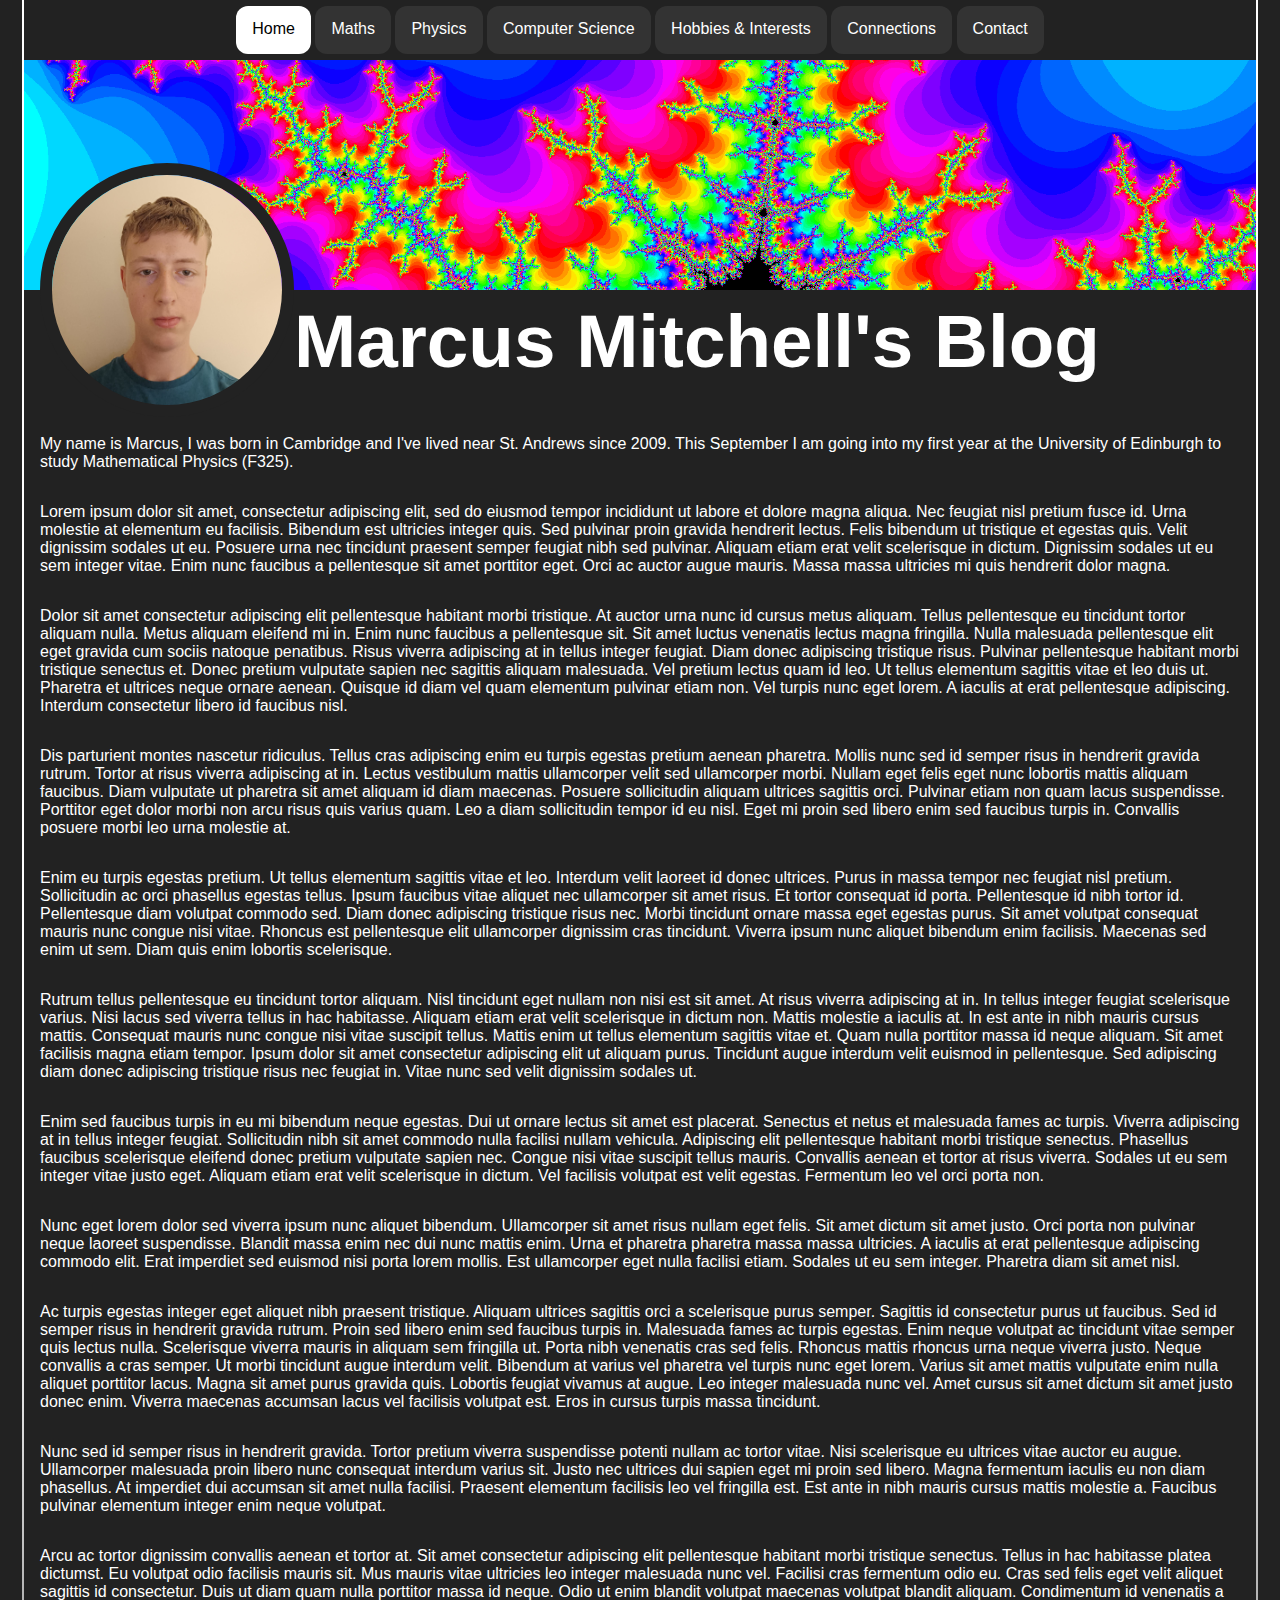
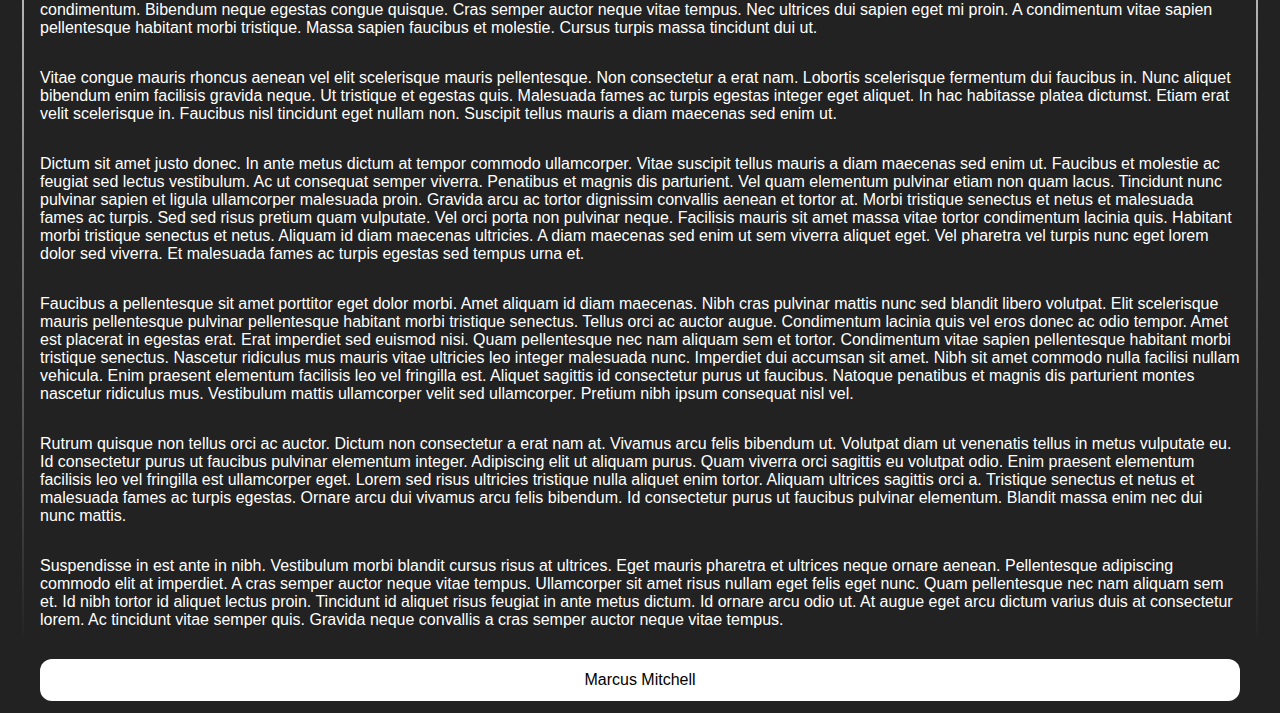
==== commit e3240615: "what" ====
--- a/index.html
+++ b/index.html
@@ -69,7 +69,7 @@
             </div>
             <div id="header">
                 <!-- <h1 id="titlefsite">Marcus Mitchell's Website</h1>-->
-                <img src="/assets/headshot.png" id="profilePicture">
+                <img src="/assets/misc/headshot.jpg" id="profilePicture">
                 <h2>Marcus Mitchell's Blog</h2>
             </div>
             <div id="content">
@@ -81,4 +81,4 @@
             </div>
         </div>
     </body>
-</html>+</html>
--- a/style.css
+++ b/style.css
@@ -162,9 +162,10 @@
 #footer p {
     width: calc(calc(4 / 3) * 100vh);
     text-align: center;
-    margin: 6px auto;
+    box-sizing: border-box;
+    margin: 12px auto;
     display: block;
-    padding: 12px 0;
+    padding: 12px;
     background-color: var(--theme-color);
     color: black;
     border-radius: 12px; /* rounded corners */
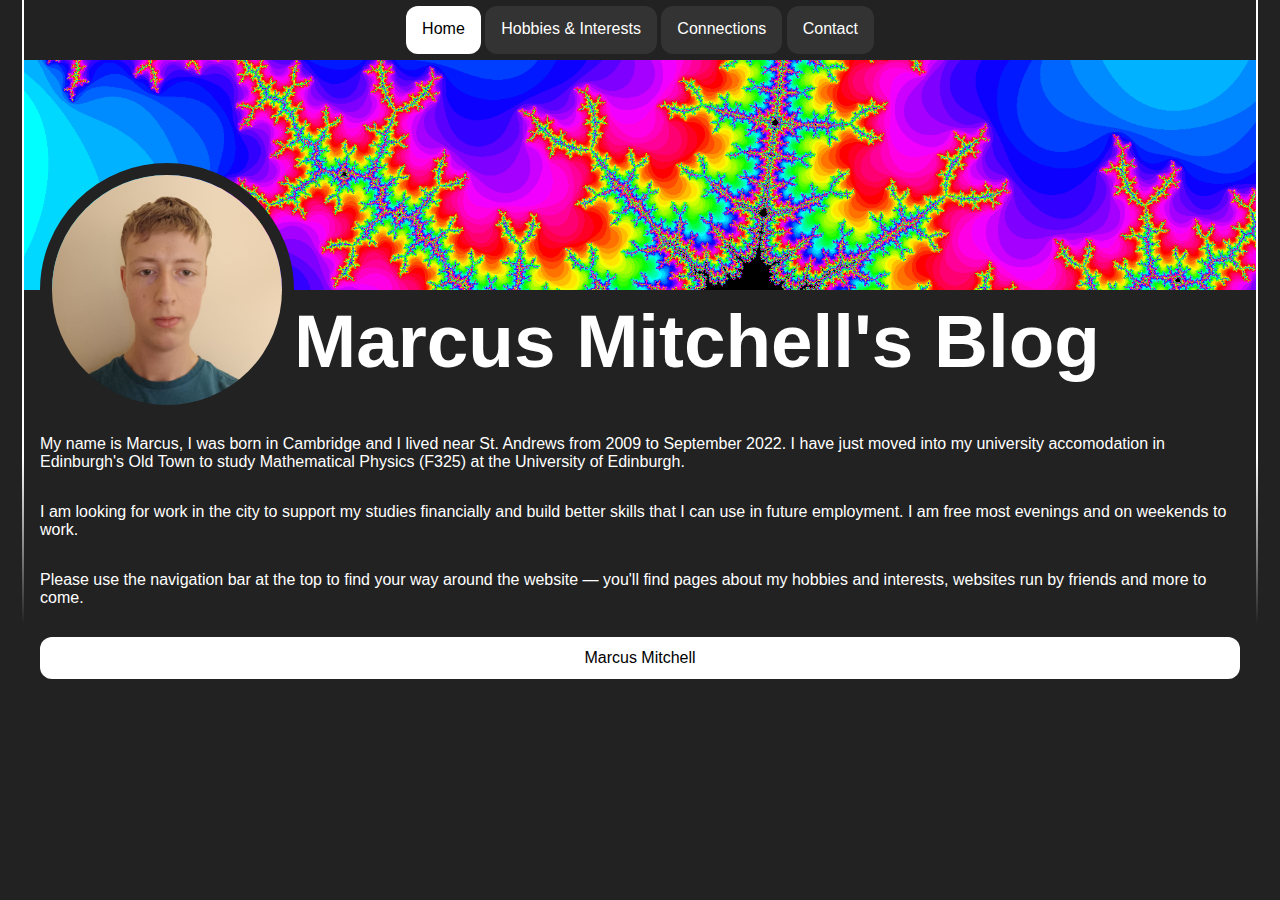
==== commit afab2a17: "updated homepage and connections page to new profile picture -- still have work to do on other pages" ====
--- a/index.html
+++ b/index.html
@@ -29,43 +29,43 @@
     <body>
         <div id="container">
             <div id="navigation">
-				<ul>
-					<li>
-						<a class="active" href="#">
-							Home
-						</a>
-					</li>
-					<li>
-						<a href="/maths">
-							Maths
-						</a>
-					</li>
-                    <li>
-                        <a href="/physics">
-                            Physics
-                        </a>
-                    </li>
-                    <li>
-                        <a href="/cs">
-                            Computer Science
-                        </a>
-                    </li>
-                    <li>
-                        <a href="/hobbies">
-                            Hobbies & Interests
-                        </a>
-                    </li>
-                    <li>
-                        <a href="/connections">
-                            Connections
-                        </a>
-                    </li>
-                    <li>
-                        <a href="/contact">
-                            Contact
-                        </a>
-                    </li>
-				</ul>
+		<ul>
+			<li>
+				<a class="active" href="#">
+					Home
+				</a>
+			</li> <!--
+			<li>
+				<a href="/maths">
+					Maths
+				</a>
+			</li>
+                	<li>
+                        	<a href="/physics">
+                            		Physics
+                        	</a>
+                    	</li>
+                    	<li>
+                        	<a href="/cs">
+                            		Computer Science
+                        	</a>
+			</li> -->
+                    	<li>
+                        	<a href="/hobbies">
+                        		Hobbies & Interests
+                        	</a>
+                    	</li>
+                    	<li>
+                        	<a href="/connections">
+                            		Connections
+                        	</a>
+                    	</li>
+                    	<li>
+                        	<a href="/contact">
+                            		Contact
+                        	</a>
+                    	</li>
+		</ul>
             </div>
             <div id="header">
                 <!-- <h1 id="titlefsite">Marcus Mitchell's Website</h1>-->
@@ -73,8 +73,9 @@
                 <h2>Marcus Mitchell's Blog</h2>
             </div>
             <div id="content">
-                <p>My name is Marcus, I was born in Cambridge and I've lived near St. Andrews since 2009. This September I am going into my first year at the University of Edinburgh to study Mathematical Physics (F325).</p>
-                <p>Lorem ipsum dolor sit amet, consectetur adipiscing elit, sed do eiusmod tempor incididunt ut labore et dolore magna aliqua. Nec feugiat nisl pretium fusce id. Urna molestie at elementum eu facilisis. Bibendum est ultricies integer quis. Sed pulvinar proin gravida hendrerit lectus. Felis bibendum ut tristique et egestas quis. Velit dignissim sodales ut eu. Posuere urna nec tincidunt praesent semper feugiat nibh sed pulvinar. Aliquam etiam erat velit scelerisque in dictum. Dignissim sodales ut eu sem integer vitae. Enim nunc faucibus a pellentesque sit amet porttitor eget. Orci ac auctor augue mauris. Massa massa ultricies mi quis hendrerit dolor magna.</p><p>Dolor sit amet consectetur adipiscing elit pellentesque habitant morbi tristique. At auctor urna nunc id cursus metus aliquam. Tellus pellentesque eu tincidunt tortor aliquam nulla. Metus aliquam eleifend mi in. Enim nunc faucibus a pellentesque sit. Sit amet luctus venenatis lectus magna fringilla. Nulla malesuada pellentesque elit eget gravida cum sociis natoque penatibus. Risus viverra adipiscing at in tellus integer feugiat. Diam donec adipiscing tristique risus. Pulvinar pellentesque habitant morbi tristique senectus et. Donec pretium vulputate sapien nec sagittis aliquam malesuada. Vel pretium lectus quam id leo. Ut tellus elementum sagittis vitae et leo duis ut. Pharetra et ultrices neque ornare aenean. Quisque id diam vel quam elementum pulvinar etiam non. Vel turpis nunc eget lorem. A iaculis at erat pellentesque adipiscing. Interdum consectetur libero id faucibus nisl.</p><p>Dis parturient montes nascetur ridiculus. Tellus cras adipiscing enim eu turpis egestas pretium aenean pharetra. Mollis nunc sed id semper risus in hendrerit gravida rutrum. Tortor at risus viverra adipiscing at in. Lectus vestibulum mattis ullamcorper velit sed ullamcorper morbi. Nullam eget felis eget nunc lobortis mattis aliquam faucibus. Diam vulputate ut pharetra sit amet aliquam id diam maecenas. Posuere sollicitudin aliquam ultrices sagittis orci. Pulvinar etiam non quam lacus suspendisse. Porttitor eget dolor morbi non arcu risus quis varius quam. Leo a diam sollicitudin tempor id eu nisl. Eget mi proin sed libero enim sed faucibus turpis in. Convallis posuere morbi leo urna molestie at.</p><p>Enim eu turpis egestas pretium. Ut tellus elementum sagittis vitae et leo. Interdum velit laoreet id donec ultrices. Purus in massa tempor nec feugiat nisl pretium. Sollicitudin ac orci phasellus egestas tellus. Ipsum faucibus vitae aliquet nec ullamcorper sit amet risus. Et tortor consequat id porta. Pellentesque id nibh tortor id. Pellentesque diam volutpat commodo sed. Diam donec adipiscing tristique risus nec. Morbi tincidunt ornare massa eget egestas purus. Sit amet volutpat consequat mauris nunc congue nisi vitae. Rhoncus est pellentesque elit ullamcorper dignissim cras tincidunt. Viverra ipsum nunc aliquet bibendum enim facilisis. Maecenas sed enim ut sem. Diam quis enim lobortis scelerisque.</p><p>Rutrum tellus pellentesque eu tincidunt tortor aliquam. Nisl tincidunt eget nullam non nisi est sit amet. At risus viverra adipiscing at in. In tellus integer feugiat scelerisque varius. Nisi lacus sed viverra tellus in hac habitasse. Aliquam etiam erat velit scelerisque in dictum non. Mattis molestie a iaculis at. In est ante in nibh mauris cursus mattis. Consequat mauris nunc congue nisi vitae suscipit tellus. Mattis enim ut tellus elementum sagittis vitae et. Quam nulla porttitor massa id neque aliquam. Sit amet facilisis magna etiam tempor. Ipsum dolor sit amet consectetur adipiscing elit ut aliquam purus. Tincidunt augue interdum velit euismod in pellentesque. Sed adipiscing diam donec adipiscing tristique risus nec feugiat in. Vitae nunc sed velit dignissim sodales ut.</p><p>Enim sed faucibus turpis in eu mi bibendum neque egestas. Dui ut ornare lectus sit amet est placerat. Senectus et netus et malesuada fames ac turpis. Viverra adipiscing at in tellus integer feugiat. Sollicitudin nibh sit amet commodo nulla facilisi nullam vehicula. Adipiscing elit pellentesque habitant morbi tristique senectus. Phasellus faucibus scelerisque eleifend donec pretium vulputate sapien nec. Congue nisi vitae suscipit tellus mauris. Convallis aenean et tortor at risus viverra. Sodales ut eu sem integer vitae justo eget. Aliquam etiam erat velit scelerisque in dictum. Vel facilisis volutpat est velit egestas. Fermentum leo vel orci porta non.</p><p>Nunc eget lorem dolor sed viverra ipsum nunc aliquet bibendum. Ullamcorper sit amet risus nullam eget felis. Sit amet dictum sit amet justo. Orci porta non pulvinar neque laoreet suspendisse. Blandit massa enim nec dui nunc mattis enim. Urna et pharetra pharetra massa massa ultricies. A iaculis at erat pellentesque adipiscing commodo elit. Erat imperdiet sed euismod nisi porta lorem mollis. Est ullamcorper eget nulla facilisi etiam. Sodales ut eu sem integer. Pharetra diam sit amet nisl.</p><p>Ac turpis egestas integer eget aliquet nibh praesent tristique. Aliquam ultrices sagittis orci a scelerisque purus semper. Sagittis id consectetur purus ut faucibus. Sed id semper risus in hendrerit gravida rutrum. Proin sed libero enim sed faucibus turpis in. Malesuada fames ac turpis egestas. Enim neque volutpat ac tincidunt vitae semper quis lectus nulla. Scelerisque viverra mauris in aliquam sem fringilla ut. Porta nibh venenatis cras sed felis. Rhoncus mattis rhoncus urna neque viverra justo. Neque convallis a cras semper. Ut morbi tincidunt augue interdum velit. Bibendum at varius vel pharetra vel turpis nunc eget lorem. Varius sit amet mattis vulputate enim nulla aliquet porttitor lacus. Magna sit amet purus gravida quis. Lobortis feugiat vivamus at augue. Leo integer malesuada nunc vel. Amet cursus sit amet dictum sit amet justo donec enim. Viverra maecenas accumsan lacus vel facilisis volutpat est. Eros in cursus turpis massa tincidunt.</p><p>Nunc sed id semper risus in hendrerit gravida. Tortor pretium viverra suspendisse potenti nullam ac tortor vitae. Nisi scelerisque eu ultrices vitae auctor eu augue. Ullamcorper malesuada proin libero nunc consequat interdum varius sit. Justo nec ultrices dui sapien eget mi proin sed libero. Magna fermentum iaculis eu non diam phasellus. At imperdiet dui accumsan sit amet nulla facilisi. Praesent elementum facilisis leo vel fringilla est. Est ante in nibh mauris cursus mattis molestie a. Faucibus pulvinar elementum integer enim neque volutpat.</p><p>Arcu ac tortor dignissim convallis aenean et tortor at. Sit amet consectetur adipiscing elit pellentesque habitant morbi tristique senectus. Tellus in hac habitasse platea dictumst. Eu volutpat odio facilisis mauris sit. Mus mauris vitae ultricies leo integer malesuada nunc vel. Facilisi cras fermentum odio eu. Cras sed felis eget velit aliquet sagittis id consectetur. Duis ut diam quam nulla porttitor massa id neque. Odio ut enim blandit volutpat maecenas volutpat blandit aliquam. Condimentum id venenatis a condimentum. Bibendum neque egestas congue quisque. Cras semper auctor neque vitae tempus. Nec ultrices dui sapien eget mi proin. A condimentum vitae sapien pellentesque habitant morbi tristique. Massa sapien faucibus et molestie. Cursus turpis massa tincidunt dui ut.</p><p>Vitae congue mauris rhoncus aenean vel elit scelerisque mauris pellentesque. Non consectetur a erat nam. Lobortis scelerisque fermentum dui faucibus in. Nunc aliquet bibendum enim facilisis gravida neque. Ut tristique et egestas quis. Malesuada fames ac turpis egestas integer eget aliquet. In hac habitasse platea dictumst. Etiam erat velit scelerisque in. Faucibus nisl tincidunt eget nullam non. Suscipit tellus mauris a diam maecenas sed enim ut.</p><p>Dictum sit amet justo donec. In ante metus dictum at tempor commodo ullamcorper. Vitae suscipit tellus mauris a diam maecenas sed enim ut. Faucibus et molestie ac feugiat sed lectus vestibulum. Ac ut consequat semper viverra. Penatibus et magnis dis parturient. Vel quam elementum pulvinar etiam non quam lacus. Tincidunt nunc pulvinar sapien et ligula ullamcorper malesuada proin. Gravida arcu ac tortor dignissim convallis aenean et tortor at. Morbi tristique senectus et netus et malesuada fames ac turpis. Sed sed risus pretium quam vulputate. Vel orci porta non pulvinar neque. Facilisis mauris sit amet massa vitae tortor condimentum lacinia quis. Habitant morbi tristique senectus et netus. Aliquam id diam maecenas ultricies. A diam maecenas sed enim ut sem viverra aliquet eget. Vel pharetra vel turpis nunc eget lorem dolor sed viverra. Et malesuada fames ac turpis egestas sed tempus urna et.</p><p>Faucibus a pellentesque sit amet porttitor eget dolor morbi. Amet aliquam id diam maecenas. Nibh cras pulvinar mattis nunc sed blandit libero volutpat. Elit scelerisque mauris pellentesque pulvinar pellentesque habitant morbi tristique senectus. Tellus orci ac auctor augue. Condimentum lacinia quis vel eros donec ac odio tempor. Amet est placerat in egestas erat. Erat imperdiet sed euismod nisi. Quam pellentesque nec nam aliquam sem et tortor. Condimentum vitae sapien pellentesque habitant morbi tristique senectus. Nascetur ridiculus mus mauris vitae ultricies leo integer malesuada nunc. Imperdiet dui accumsan sit amet. Nibh sit amet commodo nulla facilisi nullam vehicula. Enim praesent elementum facilisis leo vel fringilla est. Aliquet sagittis id consectetur purus ut faucibus. Natoque penatibus et magnis dis parturient montes nascetur ridiculus mus. Vestibulum mattis ullamcorper velit sed ullamcorper. Pretium nibh ipsum consequat nisl vel.</p><p>Rutrum quisque non tellus orci ac auctor. Dictum non consectetur a erat nam at. Vivamus arcu felis bibendum ut. Volutpat diam ut venenatis tellus in metus vulputate eu. Id consectetur purus ut faucibus pulvinar elementum integer. Adipiscing elit ut aliquam purus. Quam viverra orci sagittis eu volutpat odio. Enim praesent elementum facilisis leo vel fringilla est ullamcorper eget. Lorem sed risus ultricies tristique nulla aliquet enim tortor. Aliquam ultrices sagittis orci a. Tristique senectus et netus et malesuada fames ac turpis egestas. Ornare arcu dui vivamus arcu felis bibendum. Id consectetur purus ut faucibus pulvinar elementum. Blandit massa enim nec dui nunc mattis.</p><p>Suspendisse in est ante in nibh. Vestibulum morbi blandit cursus risus at ultrices. Eget mauris pharetra et ultrices neque ornare aenean. Pellentesque adipiscing commodo elit at imperdiet. A cras semper auctor neque vitae tempus. Ullamcorper sit amet risus nullam eget felis eget nunc. Quam pellentesque nec nam aliquam sem et. Id nibh tortor id aliquet lectus proin. Tincidunt id aliquet risus feugiat in ante metus dictum. Id ornare arcu odio ut. At augue eget arcu dictum varius duis at consectetur lorem. Ac tincidunt vitae semper quis. Gravida neque convallis a cras semper auctor neque vitae tempus.</p>
+                <p>My name is Marcus, I was born in Cambridge and I lived near St. Andrews from 2009 to September 2022. I have just moved into my university accomodation in Edinburgh's Old Town to study Mathematical Physics (F325) at the University of Edinburgh.</p>
+		<p>I am looking for work in the city to support my studies financially and build better skills that I can use in future employment. I am free most evenings and on weekends to work.</p>
+		<p>Please use the navigation bar at the top to find your way around the website &#8212; you'll find pages about my hobbies and interests, websites run by friends and more to come.</p>
             </div>
             <div id="footer">
                 <p>Marcus Mitchell</p>
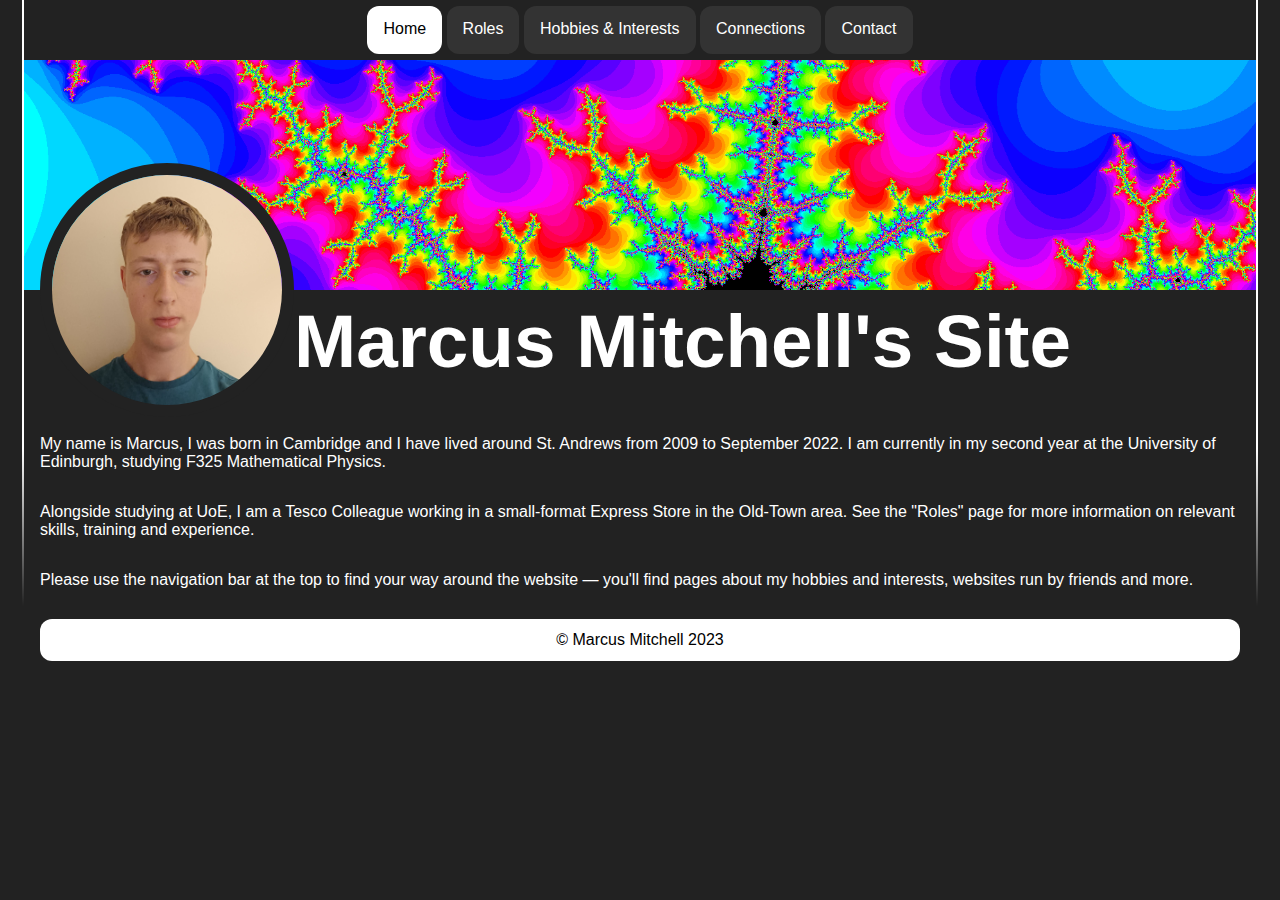
==== commit 2159a472: "wee update and collapsible test" ====
--- a/index.html
+++ b/index.html
@@ -3,10 +3,8 @@
     <head>
         <title>Marcus Mitchell's Website</title>
         <link href="home.css" type="text/css" rel="stylesheet">
-        <link href="style.css" type="text/css" rel="stylesheet">
-        <meta charset="UTF-8" name="Marcus Mitchell" content="Marcus Mitchell's Website"> <!--
-        <meta name="description" content="Website for bell baxter">
-        <meta name="tags" content="Phillip Black, Carol-Ann Penrose, Bell Baxter, Bell Baxter High School" /> -->
+        <link href="/style.css" type="text/css" rel="stylesheet">
+        <meta charset="UTF-8" name="Marcus Mitchell" content="Marcus Mitchell's Website">
         <meta name="viewport" content="width=device-width, initial-scale=1">
         <meta name="description" content="This is my website">
         <meta name="keywords" content="This is my website">
@@ -34,51 +32,41 @@
 				<a class="active" href="#">
 					Home
 				</a>
-			</li> <!--
-			<li>
-				<a href="/maths">
-					Maths
-				</a>
 			</li>
-                	<li>
-                        	<a href="/physics">
-                            		Physics
-                        	</a>
-                    	</li>
-                    	<li>
-                        	<a href="/cs">
-                            		Computer Science
-                        	</a>
-			</li> -->
-                    	<li>
-                        	<a href="/hobbies">
-                        		Hobbies & Interests
-                        	</a>
-                    	</li>
-                    	<li>
-                        	<a href="/connections">
-                            		Connections
-                        	</a>
-                    	</li>
-                    	<li>
-                        	<a href="/contact">
-                            		Contact
-                        	</a>
-                    	</li>
+            <li>
+                <a href="/roles">
+                 	Roles
+                </a>
+            </li>
+            <li>
+                <a href="/hobbies">
+                 	Hobbies & Interests
+                </a>
+            </li>
+            <li>
+                <a href="/connections">
+                    Connections
+                </a>
+            </li>
+            <li>
+                <a href="/contact">
+                    Contact
+                </a>
+            </li>
 		</ul>
             </div>
             <div id="header">
                 <!-- <h1 id="titlefsite">Marcus Mitchell's Website</h1>-->
                 <img src="/assets/misc/headshot.jpg" id="profilePicture">
-                <h2>Marcus Mitchell's Blog</h2>
+                <h2>Marcus Mitchell's Site</h2>
             </div>
             <div id="content">
-                <p>My name is Marcus, I was born in Cambridge and I lived near St. Andrews from 2009 to September 2022. I have just moved into my university accomodation in Edinburgh's Old Town to study Mathematical Physics (F325) at the University of Edinburgh.</p>
-		<p>I am looking for work in the city to support my studies financially and build better skills that I can use in future employment. I am free most evenings and on weekends to work.</p>
-		<p>Please use the navigation bar at the top to find your way around the website &#8212; you'll find pages about my hobbies and interests, websites run by friends and more to come.</p>
+                <p>My name is Marcus, I was born in Cambridge and I have lived around St. Andrews from 2009 to September 2022. I am currently in my second year at the University of Edinburgh, studying F325 Mathematical Physics.</p>
+                <p>Alongside studying at UoE, I am a Tesco Colleague working in a small-format Express Store in the Old-Town area. See the "Roles" page for more information on relevant skills, training and experience.</p>
+		        <p>Please use the navigation bar at the top to find your way around the website &#8212; you'll find pages about my hobbies and interests, websites run by friends and more.</p>
             </div>
             <div id="footer">
-                <p>Marcus Mitchell</p>
+                <p>&copy; Marcus Mitchell 2023</p>
             </div>
         </div>
     </body>
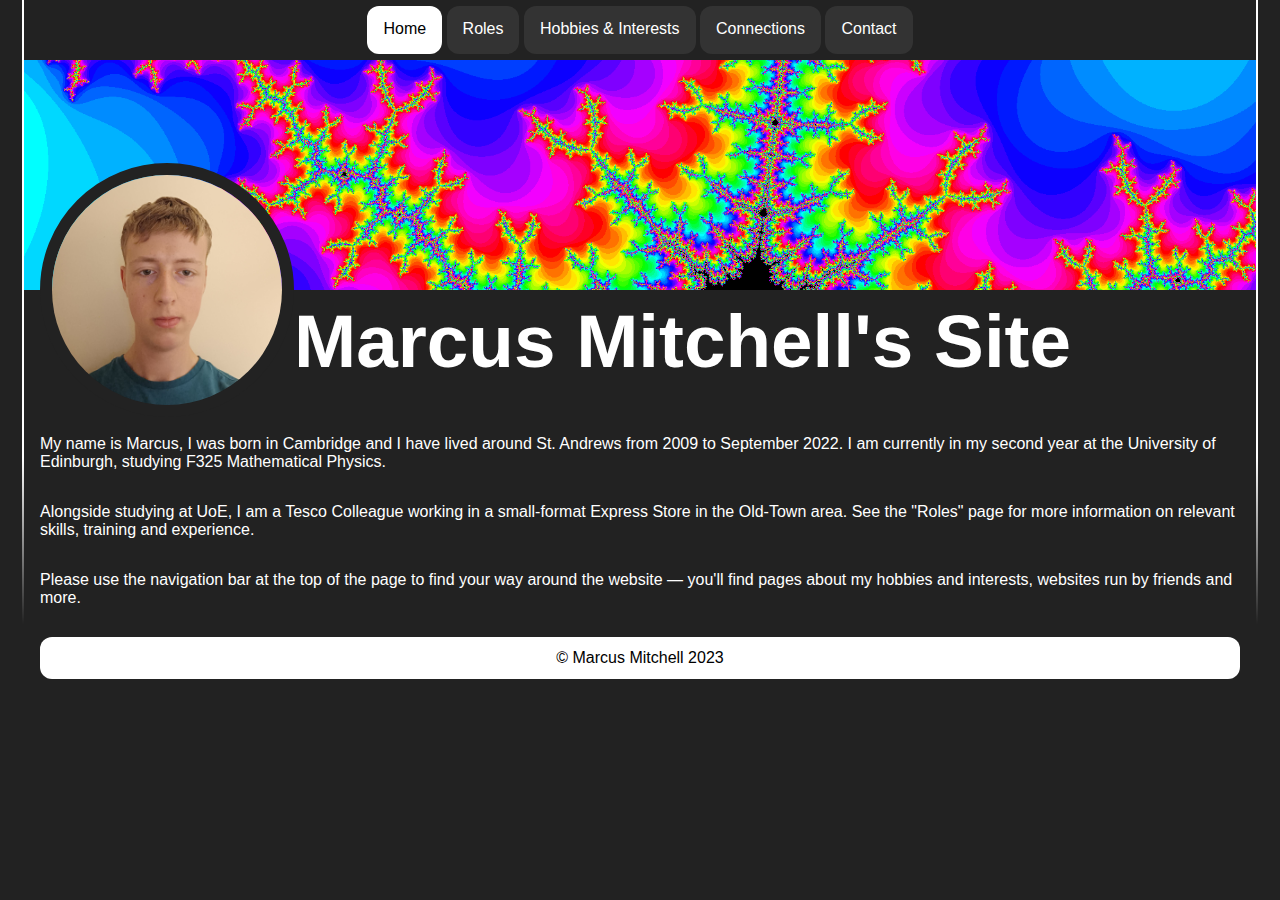
==== commit 196ffc08: "quick fix" ====
--- a/index.html
+++ b/index.html
@@ -63,7 +63,7 @@
             <div id="content">
                 <p>My name is Marcus, I was born in Cambridge and I have lived around St. Andrews from 2009 to September 2022. I am currently in my second year at the University of Edinburgh, studying F325 Mathematical Physics.</p>
                 <p>Alongside studying at UoE, I am a Tesco Colleague working in a small-format Express Store in the Old-Town area. See the "Roles" page for more information on relevant skills, training and experience.</p>
-		        <p>Please use the navigation bar at the top to find your way around the website &#8212; you'll find pages about my hobbies and interests, websites run by friends and more.</p>
+		        <p>Please use the navigation bar at the top of the page to find your way around the website &#8212; you'll find pages about my hobbies and interests, websites run by friends and more.</p>
             </div>
             <div id="footer">
                 <p>&copy; Marcus Mitchell 2023</p>
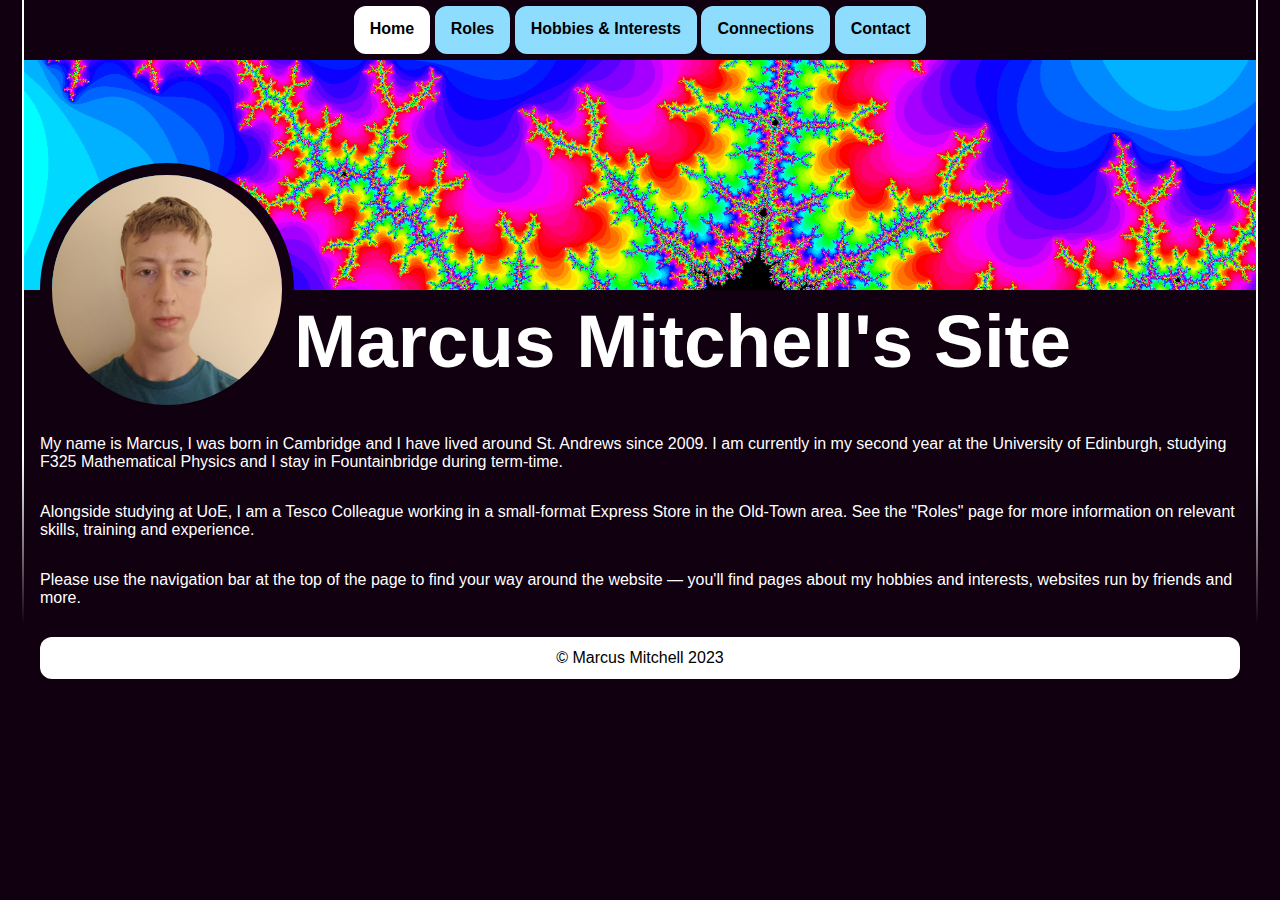
==== commit 1fda4f25: "name" ====
--- a/index.html
+++ b/index.html
@@ -61,7 +61,7 @@
                 <h2>Marcus Mitchell's Site</h2>
             </div>
             <div id="content">
-                <p>My name is Marcus, I was born in Cambridge and I have lived around St. Andrews from 2009 to September 2022. I am currently in my second year at the University of Edinburgh, studying F325 Mathematical Physics.</p>
+                <p>My name is Marcus, I was born in Cambridge and I have lived around St. Andrews since 2009. I am currently in my second year at the University of Edinburgh, studying F325 Mathematical Physics and I stay in Fountainbridge during term-time.</p>
                 <p>Alongside studying at UoE, I am a Tesco Colleague working in a small-format Express Store in the Old-Town area. See the "Roles" page for more information on relevant skills, training and experience.</p>
 		        <p>Please use the navigation bar at the top of the page to find your way around the website &#8212; you'll find pages about my hobbies and interests, websites run by friends and more.</p>
             </div>
--- a/home.css
+++ b/home.css
@@ -1,8 +1,9 @@
-:root {
+/*:root {
     --theme-color: #fff;
-    background-color: #222;
+    --background: #222;
+    background-color: var(--background);
     background-size: 100%;
-}
+}*/
 
 #header {
     background-image: url("/assets/mandelbrot-6-zoom.png");
--- a/style.css
+++ b/style.css
@@ -1,4 +1,18 @@
 :root {
+    /*--theme-color: #fff;
+    --background: #110010;
+    --background-secondary: #330030;
+    --primary: #60cfff;
+    --secondary: #210426;
+    --accent: #8de9d3;*/
+    --theme-color: #fff;
+    --background: #110010;
+    --background-secondary: #390036;
+    --primary: #8eddff;
+    --secondary: #210426;
+    --accent: #a0ffe9;
+    background-color: var(--background);
+    background-size: 100%;
     font-family: Helvetica, sans-serif;
     font-size: 12pt;
     color: var(--theme-color);
@@ -30,7 +44,7 @@
 #profilePicture {
     display: block;
     height: calc(var(--header-height) + 24px); width: calc(var(--header-height) + 24px);
-    border: 12px solid #222;
+    border: 12px solid var(--background);
     border-radius: 250px;
     margin-top: calc(var(--header-height) / 2);
     position: relative;
@@ -57,6 +71,7 @@
 }
 
 #navigation ul {
+    font-weight: bold;
     list-style-type: none;
     margin: 0 auto;
     display: block;
@@ -84,39 +99,39 @@
 }
 
 #navigation ul li a:link, #navigation ul li a:visited {
-    background-color: #333;
+    background-color: var(--primary);
     /*background-image: linear-gradient(to right, #444 , #222);*/
-    color: white;
+    color: black;
 }
 
 #navigation ul li a.active:link, #navigation ul li a.active:visited {
-    background-color: white;
+    background-color: #fff;
     /*background-image: linear-gradient(to right, #ddd , #aaa);*/
     color: black;
 }
 
 #navigation ul li a:hover {
-    background-color: #555;
+    background-color: var(--accent);
     /*background-image: linear-gradient(to right, #666 , #333);*/
-    color: white;
+    color: black;
 }
 
 #navigation ul li a.active:hover {
-    background-color: #aaa;
+    background-color: #eee;
     /*background-image: linear-gradient(to right, #bbb , #888);*/
     color: black;
 }
 
 #navigation ul li a:active {
-    background-color: #111;
+    background-color: var(--background-secondary);
     /*background-image: linear-gradient(to right, #222 , #111);*/
     color: white;
 }
 
 #navigation ul li a.active:active {
-    background-color: #ddd;
+    background-color: var(--background-secondary);
     /*background-image: linear-gradient(to right, #fff , #bbb);*/
-    color: black;
+    color: white;
 }
 
 #content {
